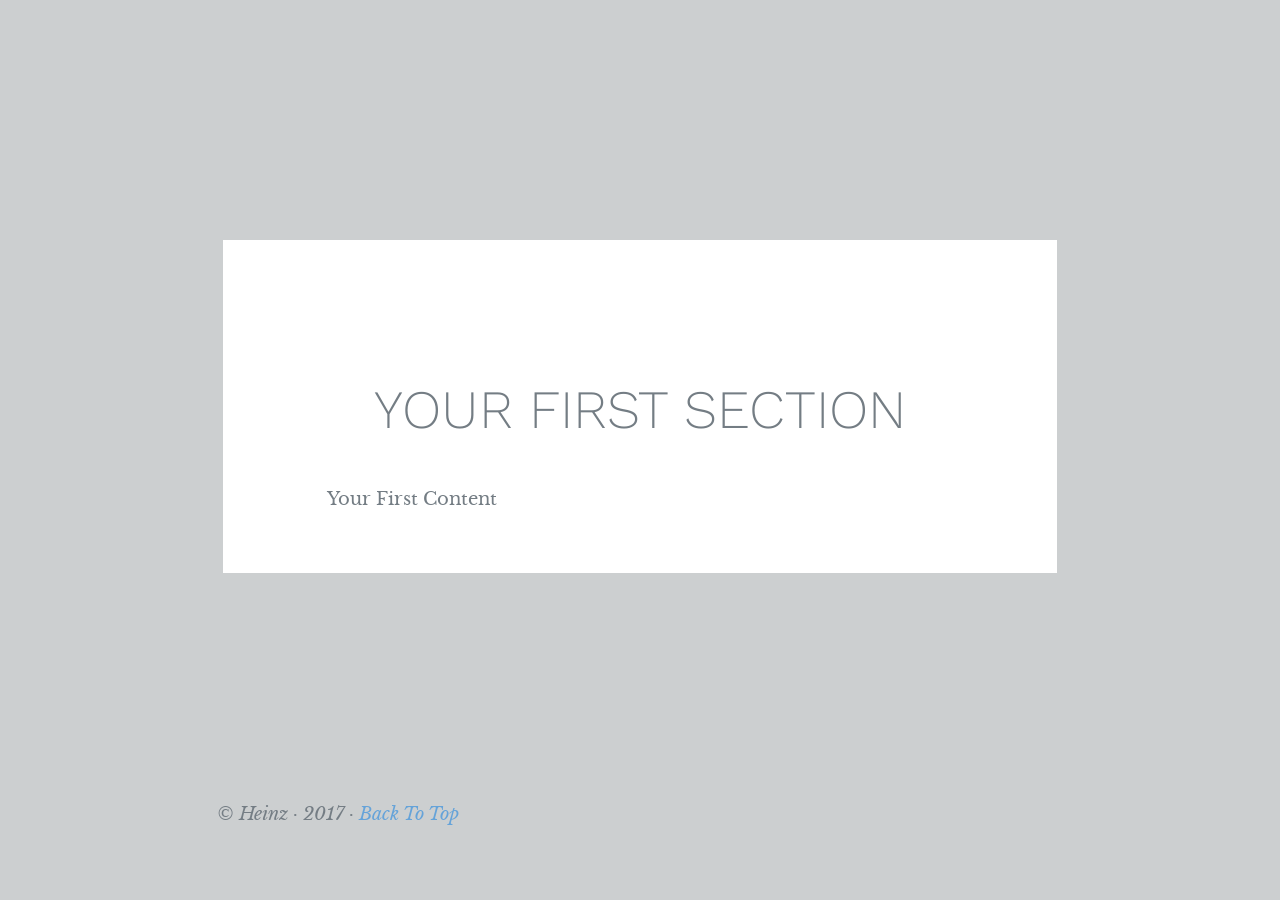
==== downloads/heinz/index.html @ 38631cdd "changed some names" ====
<!DOCTYPE html>
<html>

<head>
    <meta charset="utf-8">
    <meta name="viewport" content="width=device-width, initial-scale=1">

    <!-- include heinz css -->
    <link href="css/heinz.min.css" rel="stylesheet">

    <title>An Awesome Story Created with Heinz</title>
</head>

<body class="boxed">

    <header class="head">
        <!-- a place for nav or other top content -->
    </header>

    <main class="main grid">
        <section class="box" data-section-title="Title">
            <h1>Your First Section</h1>
            <p>Your First Content</p>
        </section>
    </main>

    <footer class="grid">
        <div class="foot">
            <p>&copy; Heinz &middot; 2017 &middot; <span class="backtotop">Back To Top</span></p>
        </div>
    </footer>

    <script src="https://ajax.googleapis.com/ajax/libs/jquery/3.2.1/jquery.min.js"></script>
    <script src="js/heinz.min.js"></script>
</body>

</html>
---- downloads/heinz/css/heinz.min.css ----
@charset "UTF-8";@font-face{font-family:"Work Sans";src:url("../fonts/worksans/worksans-black.woff2") format("woff2"), url("../fonts/worksans/worksans-black.woff") format("woff");font-weight:900;font-style:normal}@font-face{font-family:"Work Sans";src:url("../fonts/worksans/worksans-bold.woff2") format("woff2"), url("../fonts/worksans/worksans-bold.woff") format("woff");font-weight:bold;font-style:normal}@font-face{font-family:"Work Sans";src:url("../fonts/worksans/worksans-extrabold.woff2") format("woff2"), url("../fonts/worksans/worksans-extrabold.woff") format("woff");font-weight:800;font-style:normal}@font-face{font-family:"Work Sans";src:url("../fonts/worksans/worksans-extralight.woff2") format("woff2"), url("../fonts/worksans/worksans-extralight.woff") format("woff");font-weight:200;font-style:normal}@font-face{font-family:"Work Sans";src:url("../fonts/worksans/worksans-hairline.woff2") format("woff2"), url("../fonts/worksans/worksans-hairline.woff") format("woff");font-weight:100;font-style:normal}@font-face{font-family:"Work Sans";src:url("../fonts/worksans/worksans-light.woff2") format("woff2"), url("../fonts/worksans/worksans-light.woff") format("woff");font-weight:light;font-style:normal}@font-face{font-family:"Work Sans";src:url("../fonts/worksans/worksans-medium.woff2") format("woff2"), url("../fonts/worksans/worksans-medium.woff") format("woff");font-weight:500;font-style:normal}@font-face{font-family:"Work Sans";src:url("../fonts/worksans/worksans-regular.woff2") format("woff2"), url("../fonts/worksans/worksans-regular.woff") format("woff");font-weight:normal;font-style:normal}@font-face{font-family:"Libre Baskerville";src:url("../fonts/librebaskerville/librebaskerville-bold-webfont.woff2") format("woff2"), url("../fonts/librebaskerville/librebaskerville-bold-webfont.woff") format("woff");font-weight:bold;font-style:normal}@font-face{font-family:"Libre Baskerville";src:url("../fonts/librebaskerville/librebaskerville-italic-webfont.woff2") format("woff2"), url("../fonts/librebaskerville/librebaskerville-italic-webfont.woff") format("woff");font-weight:normal;font-style:italic}@font-face{font-family:"Libre Baskerville";src:url("../fonts/librebaskerville/librebaskerville-regular-webfont.woff2") format("woff2"), url("../fonts/librebaskerville/librebaskerville-regular-webfont.woff") format("woff");font-weight:normal;font-style:normal}.backtotop,a,abbr,acronym,address,applet,article,aside,audio,b,big,blockquote,body,canvas,caption,center,cite,code,dd,del,details,dfn,div,dl,dt,em,embed,fieldset,figcaption,figure,footer,form,h1,h2,h3,h4,h5,h6,header,hgroup,html,i,iframe,img,ins,kbd,label,legend,mark,menu,nav,object,output,p,pre,q,ruby,s,samp,section,small,span,strike,strong,summary,table,tbody,td,tfoot,th,thead,time,tr,tt,u,var,video{margin:0;padding:0;border:0;font-size:100%;font:inherit;vertical-align:baseline}article,aside,details,figcaption,figure,footer,header,hgroup,menu,nav,section{display:block}body{line-height:1}blockquote,q{quotes:none}blockquote:after,blockquote:before,q:after,q:before{content:'';content:none}table{border-collapse:collapse;border-spacing:0}b,strong{font-weight:bold}em,i{font-style:italic}*{-webkit-box-sizing:border-box;box-sizing:border-box}b,strong{font-weight:bold}i{font-style:italic}img{max-width:100%;height:auto}body{max-width:100%;height:auto;-webkit-transition:0.3s all ease;-o-transition:0.3s all ease;transition:0.3s all ease}body footer,body header,body main{width:100%;max-width:1920px;margin-left:auto!important;margin-right:auto!important;-webkit-box-sizing:border-box;box-sizing:border-box}body.boxed{background:#CCCFD0}body.boxed .box{background:white}.box{margin:10px;-webkit-box-sizing:border-box;box-sizing:border-box}section.box{margin-top:0;margin-bottom:0}.main{margin:100px 0}.main.no-margin{margin:0}figure{padding-bottom:5px;margin:1.25rem 0}footer{margin-top:30px;margin-bottom:20px;padding:5px;font-style:italic}body,html{font-family:"Libre Baskerville", "Times New Roman", serif;font-size:18px;font-weight:normal;line-height:1.5;color:#747D84}@media screen and (max-width:800px){body,html{font-size:16px}}p{text-align:justify;-webkit-hyphens:auto;-ms-hyphens:auto;hyphens:auto}p+p{margin-top:2rem}.numbered{counter-reset:h1}.numbered h1{counter-reset:h2}.numbered h1.nocount:before{content:"";counter-increment:none}.numbered h1:before{counter-increment:h1;content:counter(h1) "." " "}.numbered h2{counter-reset:h3}.numbered h2.nocount:before{content:"";counter-increment:none}.numbered h2:before{counter-increment:h2;content:counter(h1) "." counter(h2) "." " "}.numbered h3{counter-reset:h4}.numbered h3.nocount:before{content:"";counter-increment:none}.numbered h3:before{counter-increment:h3;content:counter(h1) "." counter(h2) "." counter(h3) "." " "}.numbered h4{counter-reset:h5}.numbered h4.nocount:before{content:"";counter-increment:none}.numbered h4:before{counter-increment:h4;content:counter(h1) "." counter(h2) "." counter(h3) "." counter(h4) "." " "}.numbered h5{counter-reset:h6}.numbered h5.nocount:before{content:"";counter-increment:none}.numbered h5:before{counter-increment:h5;content:counter(h1) "." counter(h2) "." counter(h3) "." counter(h4) "." counter(h5) "." " "}.numbered h6{counter-reset:h7}.numbered h6.nocount:before{content:"";counter-increment:none}.numbered h6:before{counter-increment:h6;content:counter(h1) "." counter(h2) "." counter(h3) "." counter(h4) "." counter(h5) "." counter(h6) "." " "}h1{font-family:"Work Sans", "Calibri", sans-serif;font-weight:300;font-style:normal;text-transform:uppercase;text-align:center}h2{font-family:"Work Sans", "Calibri", sans-serif;font-weight:300;font-style:normal;text-transform:uppercase;text-align:center}h3{font-family:"Work Sans", "Calibri", sans-serif;font-weight:300;font-style:normal;text-transform:uppercase;text-align:center}h4{font-family:"Work Sans", "Calibri", sans-serif;font-weight:300;font-style:normal;text-transform:uppercase;text-align:center}h5{font-family:"Work Sans", "Calibri", sans-serif;font-weight:300;font-style:normal;text-transform:uppercase;text-align:center}h6{font-family:"Work Sans", "Calibri", sans-serif;font-weight:300;font-style:normal;text-transform:uppercase;text-align:center}h1{font-size:3em;line-height:1.05;color:#747D84;margin:2.5rem 0}@media screen and (max-width:800px){h1{font-size:2.5em}}h2{font-size:2.25em;line-height:1.25;margin:1.25rem 0}@media screen and (max-width:800px){h2{font-size:2em}}h3{font-size:1.75em;line-height:1.25;margin:1.25rem 0}@media screen and (max-width:800px){h3{font-size:1.5em}}h4{font-size:1.125em;line-height:1.22;margin:.5rem 0;font-weight:500;margin-top:1.5rem}h5{font-size:1.1em;margin:.3rem 0;font-weight:500;margin-top:1.5rem}h6{font-size:1em;margin:.25rem 0;font-weight:500;margin-top:1.5rem}.backtotop,.toggle,a{-webkit-transition:0.3s all ease;-o-transition:0.3s all ease;transition:0.3s all ease;color:#65A3D9;cursor:pointer;text-decoration:none}.backtotop:hover,.toggle:hover,a:hover{color:#968572}.btn.backtotop,.toggle.btn,a.btn{border-radius:20px;padding:6.66667px 40px;border:2px solid currentColor;margin:auto 10px;line-height:3;white-space:nowrap}@media screen and (max-width:600px){.btn.backtotop,.toggle.btn,a.btn{padding:6.66667px 20px}}blockquote{font-family:"Libre Baskerville", "Times New Roman", serif;font-style:italic;font-weight:normal;font-size:1.5em;line-height:1.4583;display:block;position:relative;margin:0px auto;text-align:right;color:#968572;border-right:3px solid currentColor;padding:10px;padding-right:20px;margin-bottom:1.25rem;margin-top:1.25rem}blockquote span{display:block;font-size:.7em}.text-black{color:black}.text-white{color:white}.text-center{text-align:center}.text-justify{text-align:justify}.text-left{text-align:left}.text-right{text-align:right}.text-hyphen{-webkit-hyphens:auto;-ms-hyphens:auto;hyphens:auto}.text-no-hyphen{-webkit-hyphens:none;-ms-hyphens:none;hyphens:none}.text-highlighted{background:#65A3D9;color:white;padding:3px 0 1px 0}.text-small{font-size:.8em}.text-muted{opacity:.5}.text-lead{font-family:"Work Sans", "Calibri", sans-serif;line-height:1.375;text-align:left;font-size:1.1em;font-weight:300;margin-bottom:1.25rem}figcaption{font-style:italic;margin-bottom:1.25rem;margin-top:.5rem}body,html{width:100%;min-height:100vh;margin:0;padding:0}body{display:grid;grid-template-rows:auto auto auto;grid-template-columns:12fr;grid-template-areas:"head""main""foot";-webkit-box-align:center;-webkit-align-items:center;-ms-flex-align:center;align-items:center}body .head{grid-area:head}body .main{grid-area:main}body .foot{grid-area:foot}.grid{display:grid;grid-template-columns:repeat(12, 1fr);-webkit-box-align:center;-webkit-align-items:center;-ms-flex-align:center;align-items:center}.grid .grid{display:grid;grid-template-columns:repeat(12, 1fr)}.grid .item-span-1{grid-column-start:auto;grid-column-end:span 1}.grid .item-span-lg-1,.grid .item-span-md-1,.grid .item-span-sm-1{grid-column-start:auto;grid-column-end:span 12}.grid .item-span-2{grid-column-start:auto;grid-column-end:span 2}.grid .item-span-lg-2,.grid .item-span-md-2,.grid .item-span-sm-2,.grid section.has-sidestory .sidestory{grid-column-start:auto;grid-column-end:span 12}.grid .item-span-3{grid-column-start:auto;grid-column-end:span 3}.grid .item-span-lg-3,.grid .item-span-md-3,.grid .item-span-sm-3{grid-column-start:auto;grid-column-end:span 12}.grid .item-span-4,.grid section blockquote{grid-column-start:auto;grid-column-end:span 4}.grid .item-span-lg-4,.grid .item-span-md-4,.grid .item-span-sm-4{grid-column-start:auto;grid-column-end:span 12}.grid .item-span-5{grid-column-start:auto;grid-column-end:span 5}.grid .item-span-lg-5,.grid .item-span-md-5,.grid .item-span-sm-5{grid-column-start:auto;grid-column-end:span 12}.grid .item-span-6,.grid section .content-wide,.grid section .oversized div,.grid section .oversized figcaption,.grid section .oversized p,.grid section .slider-wrap,.grid section .video-wrap,.grid section audio,.grid section h1,.grid section h2,.grid section h3,.grid section h4,.grid section h5,.grid section h6,.grid section iframe,.grid section img,.grid section p,.grid section pre div,.grid section pre figcaption,.grid section pre p,.grid section ul{grid-column-start:auto;grid-column-end:span 6}.grid .item-span-lg-6,.grid .item-span-md-6,.grid .item-span-sm-6,.grid section.full-width audio,.grid section .full-width audio,.grid section.full-width figcaption,.grid section .full-width figcaption,.grid section.full-width iframe,.grid section .full-width iframe,.grid section.full-width p,.grid section .full-width p,.grid section.full-width ul,.grid section .full-width ul{grid-column-start:auto;grid-column-end:span 12}.grid .item-span-7{grid-column-start:auto;grid-column-end:span 7}.grid .item-span-lg-7,.grid .item-span-md-7,.grid .item-span-sm-7{grid-column-start:auto;grid-column-end:span 12}.grid .item-span-8,.grid section .content-wide.large,.grid section .oversized,.grid section .slider-wrap.large,.grid section .video-wrap.large,.grid section audio.large,.grid section h1.large,.grid section h2.large,.grid section h3.large,.grid section h4.large,.grid section h5.large,.grid section h6.large,.grid section iframe.large,.grid section img.large,.grid section p.large,.grid section pre,.grid section ul.large{grid-column-start:auto;grid-column-end:span 8}.grid .foot,.grid .item-span-lg-8,.grid .item-span-md-8,.grid .item-span-sm-8,.grid section,.grid section.has-sidestory .content,.grid section .oversized img,.grid section pre img{grid-column-start:auto;grid-column-end:span 12}.grid .item-span-9{grid-column-start:auto;grid-column-end:span 9}.grid .item-span-lg-9,.grid .item-span-md-9,.grid .item-span-sm-9{grid-column-start:auto;grid-column-end:span 12}.grid .item-span-10{grid-column-start:auto;grid-column-end:span 10}.grid .item-span-lg-10,.grid .item-span-md-10,.grid .item-span-sm-10{grid-column-start:auto;grid-column-end:span 12}.grid .item-span-11{grid-column-start:auto;grid-column-end:span 11}.grid .item-span-lg-11,.grid .item-span-md-11,.grid .item-span-sm-11{grid-column-start:auto;grid-column-end:span 12}.grid .fullscreen,.grid .item-span-12{grid-column-start:auto;grid-column-end:span 12}.grid .item-span-lg-12,.grid .item-span-md-12,.grid .item-span-sm-12,.grid section.full-width,.grid section .full-width,.grid section.full-width .over-video,.grid section .full-width .over-video,.grid section.full-width .video-wrap,.grid section .full-width .video-wrap,.grid section.full-width figure,.grid section .full-width figure,.grid section.full-width iframe,.grid section .full-width iframe,.grid section.full-width video,.grid section .full-width video,.grid section.has-sidestory{grid-column-start:auto;grid-column-end:span 12}.grid .item-offset-0,.grid section .content-wide.large,.grid section.full-width,.grid section .full-width,.grid section.full-width .over-video,.grid section .full-width .over-video,.grid section.full-width .video-wrap,.grid section .full-width .video-wrap,.grid section.full-width figure,.grid section .full-width figure,.grid section.full-width iframe,.grid section .full-width iframe,.grid section.full-width video,.grid section .full-width video,.grid section.has-sidestory,.grid section .slider-wrap.large,.grid section .video-wrap.large,.grid section audio.large,.grid section h1.large,.grid section h2.large,.grid section h3.large,.grid section h4.large,.grid section h5.large,.grid section h6.large,.grid section iframe.large,.grid section img.large,.grid section p.large,.grid section ul.large{grid-column-start:1}.grid .item-offset-lg-1,.grid .item-offset-md-1,.grid .item-offset-sm-1,.grid section.has-sidestory .sidestory-left{grid-column-start:auto}.grid .item-offset-1,.grid section .content-wide,.grid section .oversized div,.grid section .oversized figcaption,.grid section .oversized p,.grid section .slider-wrap,.grid section .video-wrap,.grid section audio,.grid section h1,.grid section h2,.grid section h3,.grid section h4,.grid section h5,.grid section h6,.grid section iframe,.grid section img,.grid section p,.grid section pre div,.grid section pre figcaption,.grid section pre p,.grid section ul{grid-column-start:2}.grid .foot,.grid .item-offset-lg-2,.grid .item-offset-md-2,.grid .item-offset-sm-2,.grid section,.grid section.full-width audio,.grid section .full-width audio,.grid section.full-width figcaption,.grid section .full-width figcaption,.grid section.full-width iframe,.grid section .full-width iframe,.grid section.full-width p,.grid section .full-width p,.grid section.full-width ul,.grid section .full-width ul,.grid section.has-sidestory .content{grid-column-start:auto}.grid .item-offset-2{grid-column-start:3}.grid .item-offset-lg-3,.grid .item-offset-md-3,.grid .item-offset-sm-3{grid-column-start:auto}.grid .item-offset-3{grid-column-start:4}.grid .item-offset-lg-4,.grid .item-offset-md-4,.grid .item-offset-sm-4{grid-column-start:auto}.grid .item-offset-4{grid-column-start:5}.grid .item-offset-lg-5,.grid .item-offset-md-5,.grid .item-offset-sm-5{grid-column-start:auto}.grid .item-offset-5{grid-column-start:6}.grid .item-offset-lg-6,.grid .item-offset-md-6,.grid .item-offset-sm-6{grid-column-start:auto}.grid .item-offset-6{grid-column-start:7}.grid .item-offset-lg-7,.grid .item-offset-md-7,.grid .item-offset-sm-7{grid-column-start:auto}.grid .item-offset-7{grid-column-start:8}.grid .item-offset-lg-8,.grid .item-offset-md-8,.grid .item-offset-sm-8{grid-column-start:auto}.grid .item-offset-8{grid-column-start:9}.grid .item-offset-lg-9,.grid .item-offset-md-9,.grid .item-offset-sm-9,.grid section.has-sidestory .sidestory-right{grid-column-start:auto}.grid .item-offset-9{grid-column-start:10}.grid .item-offset-lg-10,.grid .item-offset-md-10,.grid .item-offset-sm-10{grid-column-start:auto}.grid .item-offset-10{grid-column-start:11}.grid .item-offset-lg-11,.grid .item-offset-md-11,.grid .item-offset-sm-11{grid-column-start:auto}.grid .item-offset-11{grid-column-start:12}.grid .item-offset-lg-12,.grid .item-offset-md-12,.grid .item-offset-sm-12{grid-column-start:auto}@media screen and (min-width:600px){.grid .item-span-sm-1{grid-column-start:auto;grid-column-end:span 1}.grid .item-span-sm-2{grid-column-start:auto;grid-column-end:span 2}.grid .item-span-sm-3{grid-column-start:auto;grid-column-end:span 3}.grid .item-span-sm-4{grid-column-start:auto;grid-column-end:span 4}.grid .item-span-sm-5{grid-column-start:auto;grid-column-end:span 5}.grid .item-span-sm-6{grid-column-start:auto;grid-column-end:span 6}.grid .item-span-sm-7{grid-column-start:auto;grid-column-end:span 7}.grid .item-span-sm-8{grid-column-start:auto;grid-column-end:span 8}.grid .item-span-sm-9{grid-column-start:auto;grid-column-end:span 9}.grid .item-span-sm-10{grid-column-start:auto;grid-column-end:span 10}.grid .item-span-sm-11{grid-column-start:auto;grid-column-end:span 11}.grid .item-span-sm-12{grid-column-start:auto;grid-column-end:span 12}.grid .item-offset-sm-0{grid-column-start:1}.grid .item-offset-sm-1{grid-column-start:2}.grid .item-offset-sm-2{grid-column-start:3}.grid .item-offset-sm-3{grid-column-start:4}.grid .item-offset-sm-4{grid-column-start:5}.grid .item-offset-sm-5{grid-column-start:6}.grid .item-offset-sm-6{grid-column-start:7}.grid .item-offset-sm-7{grid-column-start:8}.grid .item-offset-sm-8{grid-column-start:9}.grid .item-offset-sm-9{grid-column-start:10}.grid .item-offset-sm-10{grid-column-start:11}.grid .item-offset-sm-11{grid-column-start:12}}@media screen and (min-width:960px){.grid .item-span-md-1{grid-column-start:auto;grid-column-end:span 1}.grid .item-span-md-2,.grid section.has-sidestory .sidestory{grid-column-start:auto;grid-column-end:span 2}.grid .item-span-md-3{grid-column-start:auto;grid-column-end:span 3}.grid .item-span-md-4{grid-column-start:auto;grid-column-end:span 4}.grid .item-span-md-5{grid-column-start:auto;grid-column-end:span 5}.grid .item-span-md-6,.grid section.full-width audio,.grid section .full-width audio,.grid section.full-width figcaption,.grid section .full-width figcaption,.grid section.full-width iframe,.grid section .full-width iframe,.grid section.full-width p,.grid section .full-width p,.grid section.full-width ul,.grid section .full-width ul{grid-column-start:auto;grid-column-end:span 6}.grid .item-span-md-7{grid-column-start:auto;grid-column-end:span 7}.grid .foot,.grid .item-span-md-8,.grid section,.grid section.has-sidestory .content,.grid section .oversized img,.grid section pre img{grid-column-start:auto;grid-column-end:span 8}.grid .item-span-md-9{grid-column-start:auto;grid-column-end:span 9}.grid .item-span-md-10{grid-column-start:auto;grid-column-end:span 10}.grid .item-span-md-11{grid-column-start:auto;grid-column-end:span 11}.grid .item-span-md-12,.grid section.full-width,.grid section .full-width,.grid section.full-width .over-video,.grid section .full-width .over-video,.grid section.full-width .video-wrap,.grid section .full-width .video-wrap,.grid section.full-width figure,.grid section .full-width figure,.grid section.full-width iframe,.grid section .full-width iframe,.grid section.full-width video,.grid section .full-width video,.grid section.has-sidestory{grid-column-start:auto;grid-column-end:span 12}.grid .item-offset-md-0{grid-column-start:1}.grid .item-offset-md-1,.grid section.has-sidestory .sidestory-left{grid-column-start:2}.grid .foot,.grid .item-offset-md-2,.grid section,.grid section.full-width audio,.grid section .full-width audio,.grid section.full-width figcaption,.grid section .full-width figcaption,.grid section.full-width iframe,.grid section .full-width iframe,.grid section.full-width p,.grid section .full-width p,.grid section.full-width ul,.grid section .full-width ul,.grid section.has-sidestory .content{grid-column-start:3}.grid .item-offset-md-3{grid-column-start:4}.grid .item-offset-md-4{grid-column-start:5}.grid .item-offset-md-5{grid-column-start:6}.grid .item-offset-md-6{grid-column-start:7}.grid .item-offset-md-7{grid-column-start:8}.grid .item-offset-md-8{grid-column-start:9}.grid .item-offset-md-9,.grid section.has-sidestory .sidestory-right{grid-column-start:10}.grid .item-offset-md-10{grid-column-start:11}.grid .item-offset-md-11{grid-column-start:12}}@media screen and (min-width:1260px){.grid .item-span-lg-1{grid-column-start:auto;grid-column-end:span 1}.grid .item-span-lg-2{grid-column-start:auto;grid-column-end:span 2}.grid .item-span-lg-3{grid-column-start:auto;grid-column-end:span 3}.grid .item-span-lg-4{grid-column-start:auto;grid-column-end:span 4}.grid .item-span-lg-5{grid-column-start:auto;grid-column-end:span 5}.grid .item-span-lg-6{grid-column-start:auto;grid-column-end:span 6}.grid .item-span-lg-7{grid-column-start:auto;grid-column-end:span 7}.grid .item-span-lg-8{grid-column-start:auto;grid-column-end:span 8}.grid .item-span-lg-9{grid-column-start:auto;grid-column-end:span 9}.grid .item-span-lg-10{grid-column-start:auto;grid-column-end:span 10}.grid .item-span-lg-11{grid-column-start:auto;grid-column-end:span 11}.grid .item-span-lg-12{grid-column-start:auto;grid-column-end:span 12}.grid .item-offset-lg-0{grid-column-start:1}.grid .item-offset-lg-1{grid-column-start:2}.grid .item-offset-lg-2{grid-column-start:3}.grid .item-offset-lg-3{grid-column-start:4}.grid .item-offset-lg-4{grid-column-start:5}.grid .item-offset-lg-5{grid-column-start:6}.grid .item-offset-lg-6{grid-column-start:7}.grid .item-offset-lg-7{grid-column-start:8}.grid .item-offset-lg-8{grid-column-start:9}.grid .item-offset-lg-9{grid-column-start:10}.grid .item-offset-lg-10{grid-column-start:11}.grid .item-offset-lg-11{grid-column-start:12}}.grid .fullscreen{height:100vh;background-size:cover;background-position:center center}.grid section{padding:60px 0;display:grid;grid-template-columns:repeat(8, 1fr)}.grid section:first-of-type:not(.fullscreen):not(.full-width){padding-top:100px}.grid section:last-of-type{padding-bottom:60px}.grid section.full-width,.grid section .full-width{padding:0;display:grid;grid-template-columns:repeat(12, 1fr);position:relative;margin:0}.grid section.full-width .over-video,.grid section .full-width .over-video,.grid section.full-width .video-wrap,.grid section .full-width .video-wrap,.grid section.full-width figure,.grid section .full-width figure,.grid section.full-width iframe,.grid section .full-width iframe,.grid section.full-width video,.grid section .full-width video{padding:0;line-height:1;margin:0}.grid section.full-width .video-wrap,.grid section .full-width .video-wrap{margin:0}.grid section.full-width .over-video,.grid section .full-width .over-video{position:absolute;top:0;left:0;width:100%;height:100%;background:rgba(0, 0, 0, 0.5)}.grid section.full-width audio,.grid section .full-width audio,.grid section.full-width figcaption,.grid section .full-width figcaption,.grid section.full-width iframe,.grid section .full-width iframe,.grid section.full-width p,.grid section .full-width p,.grid section.full-width ul,.grid section .full-width ul{position:absolute;bottom:10px;left:0}.grid section.has-sidestory{padding:0;display:grid;grid-template-columns:repeat(12, 1fr);position:relative}.grid section.has-sidestory .box{margin-top:0;margin-bottom:0}.grid section.has-sidestory .content{grid-row-start:1;display:grid;grid-template-columns:repeat(8, 1fr)}@media screen and (max-width:960px){.grid section.has-sidestory .content{grid-column-start:auto;grid-column-end:span 12;padding:20px 0}}.grid section.has-sidestory .sidestory{grid-row-start:1;-webkit-align-self:center;-ms-flex-item-align:center;align-self:center;padding:20px;z-index:10;-webkit-box-shadow:0 0 20px rgba(0, 0, 0, 0.1);box-shadow:0 0 20px rgba(0, 0, 0, 0.1)}@media screen and (max-width:960px){.grid section.has-sidestory .sidestory{grid-column-start:auto;grid-column-end:span 12;grid-row-start:auto;-webkit-box-shadow:0 0 0 0 transparent;box-shadow:0 0 0 0 transparent;background:#CCCFD0}.grid section.has-sidestory .sidestory h1,.grid section.has-sidestory .sidestory h2,.grid section.has-sidestory .sidestory h3,.grid section.has-sidestory .sidestory h4,.grid section.has-sidestory .sidestory h5,.grid section.has-sidestory .sidestory h6{text-align:left}}.grid section .oversized,.grid section pre{display:grid;grid-template-columns:repeat(8, 1fr);padding:1.25rem 0;position:relative;margin-bottom:2rem}.grid section .oversized code,.grid section pre code{padding:0 10px}.grid section .textoverlay{padding:0;margin:30px 0;background:black}.grid section .textoverlay img{opacity:0.5}.grid section .textoverlay .overlay-content{position:absolute;top:50%;-webkit-transform:translateY(-50%);-ms-transform:translateY(-50%);transform:translateY(-50%);text-align:center;width:100%;color:white;font-size:3.1em;line-height:1.05em;font-weight:normal;font-style:italic}.grid section .content-wide,.grid section .slider-wrap,.grid section .video-wrap,.grid section audio,.grid section h1,.grid section h2,.grid section h3,.grid section h4,.grid section h5,.grid section h6,.grid section iframe,.grid section img,.grid section p,.grid section ul{width:100%}.grid section blockquote{grid-column-start:3}@media screen and (max-width:700px){.grid section blockquote{grid-column-start:2;grid-column-end:span 6}}.overlay-open{overflow:hidden}.overlay-open div:not(.overlay),.overlay-open footer,.overlay-open header,.overlay-open main{-webkit-filter:blur(10px);filter:blur(10px);-webkit-transition:0.3s all ease;-o-transition:0.3s all ease;transition:0.3s all ease}.backdrop{position:fixed;top:0;left:0;width:100%;height:100%;z-index:98}.overlay{display:none;background:white;position:fixed;width:70%;max-height:70%;overflow:auto;border:0px solid #747D84;top:50%;left:50%;-webkit-transform:translate(-50%, -50%);-ms-transform:translate(-50%, -50%);transform:translate(-50%, -50%);z-index:99}@media screen and (max-width:600px){.overlay{width:90%;max-height:90%}}.overlay.open{display:block}.overlay .close{position:absolute;right:15px;top:10px;font-family:"Work Sans", "Calibri", sans-serif;font-size:1.5em;text-decoration:none;z-index:100}.overlay .close:hover{text-decoration:none}.slider-wrap{width:100%;position:relative;margin:10px 0;margin-bottom:2rem}.slider-wrap .navigator{position:absolute;top:50%;font-size:0;width:35px;height:35px;-webkit-transform:translateY(-50%) rotate(45deg);-ms-transform:translateY(-50%) rotate(45deg);transform:translateY(-50%) rotate(45deg);cursor:pointer}.slider-wrap .navigator.toggle-next{right:30px;-webkit-box-shadow:6px -6px 6px rgba(0, 0, 0, 0.3);box-shadow:6px -6px 6px rgba(0, 0, 0, 0.3);border-top:3px solid #FDFDFD;border-right:3px solid #FDFDFD}.slider-wrap .navigator.toggle-next:hover{border-color:rgba(253, 253, 253, 0.5)}.slider-wrap .navigator.toggle-prev{left:30px;-webkit-box-shadow:-6px 6px 6px rgba(0, 0, 0, 0.3);box-shadow:-6px 6px 6px rgba(0, 0, 0, 0.3);border-bottom:3px solid #FDFDFD;border-left:3px solid #FDFDFD}.slider-wrap .navigator.toggle-prev:hover{border-color:rgba(253, 253, 253, 0.5)}.slider{position:relative;width:100%;height:0;padding:56.25% 0 0 0;display:block}.slider div{position:absolute;top:0;left:0;right:0;bottom:0;width:100%;height:100%}.slider div{background-size:cover;background-position:center center;background-repeat:no-repeat;opacity:0;-webkit-transition:.3s all ease;-o-transition:.3s all ease;transition:.3s all ease}.slider div.active{opacity:1}.slider div img{display:none}.video-wrap{margin:10px 0;position:relative;margin-bottom:2rem}.video{position:relative;width:100%;height:0;padding:56.25% 0 0 0;display:block}.video iframe,.video video{position:absolute;top:0;left:0;right:0;bottom:0;width:100%;height:100%}.scrollspy-wrapper{height:7px;margin:0;position:relative;left:0;width:100%;background:#747D84}.scrollspy-wrapper.display-titles{height:20px}@media screen and (max-width:500px){.scrollspy-wrapper.display-titles{height:7px}}.scrollspy-wrapper.display-titles .scrollspy{font-size:.8em;font-family:"Work Sans", "Calibri", sans-serif;line-height:20px}@media screen and (max-width:500px){.scrollspy-wrapper.display-titles .scrollspy{font-size:0}}.scrollspy-wrapper .scrollspy{width:auto;height:100%;position:absolute;cursor:pointer;white-space:nowrap;color:white;font-size:0;padding:0 5px;-webkit-box-sizing:border-box;box-sizing:border-box}.scrollspy-wrapper .scrollspy:after{content:'';position:absolute;top:0;left:0;height:100%;width:calc(100% - 4px);background:rgba(255, 255, 255, 0.3)}.scrollspy-wrapper .scrollbar{height:100%;width:0px;position:absolute;background:#65A3D9}.menu{position:fixed;top:0;left:0;width:100%;background:#747D84;color:#e6e6e6;z-index:10000;font-family:"Work Sans", "Calibri", sans-serif;text-transform:uppercase;-webkit-box-shadow:0 0 30px rgba(0, 0, 0, 0.3);box-shadow:0 0 30px rgba(0, 0, 0, 0.3);display:-webkit-box;display:-webkit-flex;display:-ms-flexbox;display:flex;-webkit-box-orient:horizontal;-webkit-box-direction:normal;-webkit-flex-direction:row;-ms-flex-direction:row;flex-direction:row;-webkit-flex-wrap:wrap;-ms-flex-wrap:wrap;flex-wrap:wrap;-webkit-box-pack:justify;-webkit-justify-content:space-between;-ms-flex-pack:justify;justify-content:space-between;-webkit-box-align:center;-webkit-align-items:center;-ms-flex-align:center;align-items:center}.menu.boxed{-webkit-box-pack:center;-webkit-justify-content:center;-ms-flex-pack:center;justify-content:center}.menu .bar{width:66.66667%;display:-webkit-box;display:-webkit-flex;display:-ms-flexbox;display:flex;-webkit-box-orient:horizontal;-webkit-box-direction:normal;-webkit-flex-direction:row;-ms-flex-direction:row;flex-direction:row;-webkit-flex-wrap:wrap;-ms-flex-wrap:wrap;flex-wrap:wrap;-webkit-box-pack:justify;-webkit-justify-content:space-between;-ms-flex-pack:justify;justify-content:space-between;-webkit-box-align:center;-webkit-align-items:center;-ms-flex-align:center;align-items:center}.menu .nav-toggle{max-width:40px;padding:5px 10px;cursor:pointer;display:none}.menu .nav-toggle path{fill:#e6e6e6}.menu .nav-toggle:hover path{fill:rgba(255, 255, 255, 0.8)}@media screen and (max-width:600px){.menu .nav-toggle{display:inline-block}}.menu .branding{display:inline-block;padding:5px 10px;display:-webkit-box;display:-webkit-flex;display:-ms-flexbox;display:flex;-webkit-box-orient:horizontal;-webkit-box-direction:normal;-webkit-flex-direction:row;-ms-flex-direction:row;flex-direction:row;-webkit-flex-wrap:wrap;-ms-flex-wrap:wrap;flex-wrap:wrap;-webkit-box-pack:justify;-webkit-justify-content:space-between;-ms-flex-pack:justify;justify-content:space-between;-webkit-box-align:center;-webkit-align-items:center;-ms-flex-align:center;align-items:center}.menu .branding span{padding:5px}.menu .branding img{max-width:30px}.menu .backtotop,.menu a,.menu span{color:#e6e6e6;cursor:pointer}.menu .backtotop:hover,.menu a:hover,.menu span:hover{color:rgba(255, 255, 255, 0.8)}.menu ul{padding:0 10px;list-style:none;list-style-type:none;position:relative;background:#747D84;margin:0;z-index:10001}@media screen and (max-width:600px){.menu ul{position:fixed;top:0;left:0;width:300px;height:100%;-webkit-transform:translateX(-300px);-ms-transform:translateX(-300px);transform:translateX(-300px);-webkit-transition:.3s all ease;-o-transition:.3s all ease;transition:.3s all ease}.menu ul.active{-webkit-transform:translateX(0);-ms-transform:translateX(0);transform:translateX(0)}}.menu ul li{list-style:none;display:inline-block;padding:0 10px}@media screen and (max-width:600px){.menu ul li{display:block}}.menu ul ul{background:#747D84;position:absolute;padding:5px;width:100%;margin:0}@media screen and (max-width:600px){.menu ul ul{position:relative}}.menu ul ul li{display:block}.welcome{display:-webkit-box;display:-webkit-flex;display:-ms-flexbox;display:flex;-webkit-box-orient:horizontal;-webkit-box-direction:normal;-webkit-flex-direction:row;-ms-flex-direction:row;flex-direction:row;-webkit-flex-wrap:wrap;-ms-flex-wrap:wrap;flex-wrap:wrap;-webkit-box-pack:center;-webkit-justify-content:center;-ms-flex-pack:center;justify-content:center;-webkit-box-align:center;-webkit-align-items:center;-ms-flex-align:center;align-items:center}.logo-wrap{max-width:500px;width:80%;margin:2rem auto}.heinz-logo{position:relative;width:100%;height:0;padding:41.0437% 0 0 0;display:block}.heinz-logo svg{position:absolute;top:0;left:0;right:0;bottom:0;width:100%;height:100%}#heinz_logo .cls-1{font-size:140.92px;font-family:"Libre Baskerville", "Times New Roman", serif}#heinz_logo .cls-1,#heinz_logo .cls-3,#heinz_logo .cls-7{fill:#65A3D9}#heinz_logo .cls-2{fill:none;stroke:#65A3D9;stroke-miterlimit:10}#heinz_logo .cls-3{font-size:40.65px;font-family:"Work Sans", "Calibri", sans-serif}#heinz_logo .cls-4{letter-spacing:-0.03em}#heinz_logo .cls-5{letter-spacing:-0.03em}#heinz_logo .cls-6{letter-spacing:-0.02em}.logo-img{margin:2rem 0;display:-webkit-box;display:-webkit-flex;display:-ms-flexbox;display:flex;-webkit-box-orient:horizontal;-webkit-box-direction:normal;-webkit-flex-direction:row;-ms-flex-direction:row;flex-direction:row;-webkit-flex-wrap:wrap;-ms-flex-wrap:wrap;flex-wrap:wrap;-webkit-box-pack:center;-webkit-justify-content:center;-ms-flex-pack:center;justify-content:center;-webkit-box-align:center;-webkit-align-items:center;-ms-flex-align:center;align-items:center}.logo-img img{max-height:115px}.logo-img.item-span-3 img{max-height:90px}.area-1{background:#F5C7CA;-webkit-box-shadow:inset 0px 0px 5px #de454f;box-shadow:inset 0px 0px 5px #de454f}.area-2{background:#E779AE;-webkit-box-shadow:inset 0px 0px 5px #a91e61;box-shadow:inset 0px 0px 5px #a91e61}.area-3{background:#3759A0;-webkit-box-shadow:inset 0px 0px 5px #101a2e;box-shadow:inset 0px 0px 5px #101a2e}.area-4{background:#A0CEEC;-webkit-box-shadow:inset 0px 0px 5px #298bcb;box-shadow:inset 0px 0px 5px #298bcb}.area-5{background:#EBEBEB;-webkit-box-shadow:inset 0px 0px 5px #9f9f9f;box-shadow:inset 0px 0px 5px #9f9f9f}.area-6{background:#D7E6E8;-webkit-box-shadow:inset 0px 0px 5px #76a9b0;box-shadow:inset 0px 0px 5px #76a9b0}.area-7{background:#D6D3EE;-webkit-box-shadow:inset 0px 0px 5px #6f65c3;box-shadow:inset 0px 0px 5px #6f65c3}.customgrid{width:100%;height:100vh;-webkit-box-align:stretch;-webkit-align-items:stretch;-ms-flex-align:stretch;align-items:stretch;display:grid;grid-template-rows:auto auto auto auto;grid-template-columns:auto auto auto auto;grid-template-areas:"area-1 area-2 area-3 area-3""area-4 area-2 area-3 area-3""area-4 area-5 area-5 area-6""area-7 area-7 area-7 area-6"}.customgrid .area-1{grid-area:area-1}.customgrid .area-2{grid-area:area-2}.customgrid .area-3{grid-area:area-3}.customgrid .area-4{grid-area:area-4}.customgrid .area-5{grid-area:area-5}.customgrid .area-6{grid-area:area-6}.customgrid .area-7{grid-area:area-7}@media screen and (max-width:850px){.customgrid{display:grid;grid-template-rows:auto auto auto auto auto;grid-template-columns:auto auto;grid-template-areas:"area-1 area-2""area-3 area-3""area-4 area-5""area-6 area-5""area-7 area-7"}}
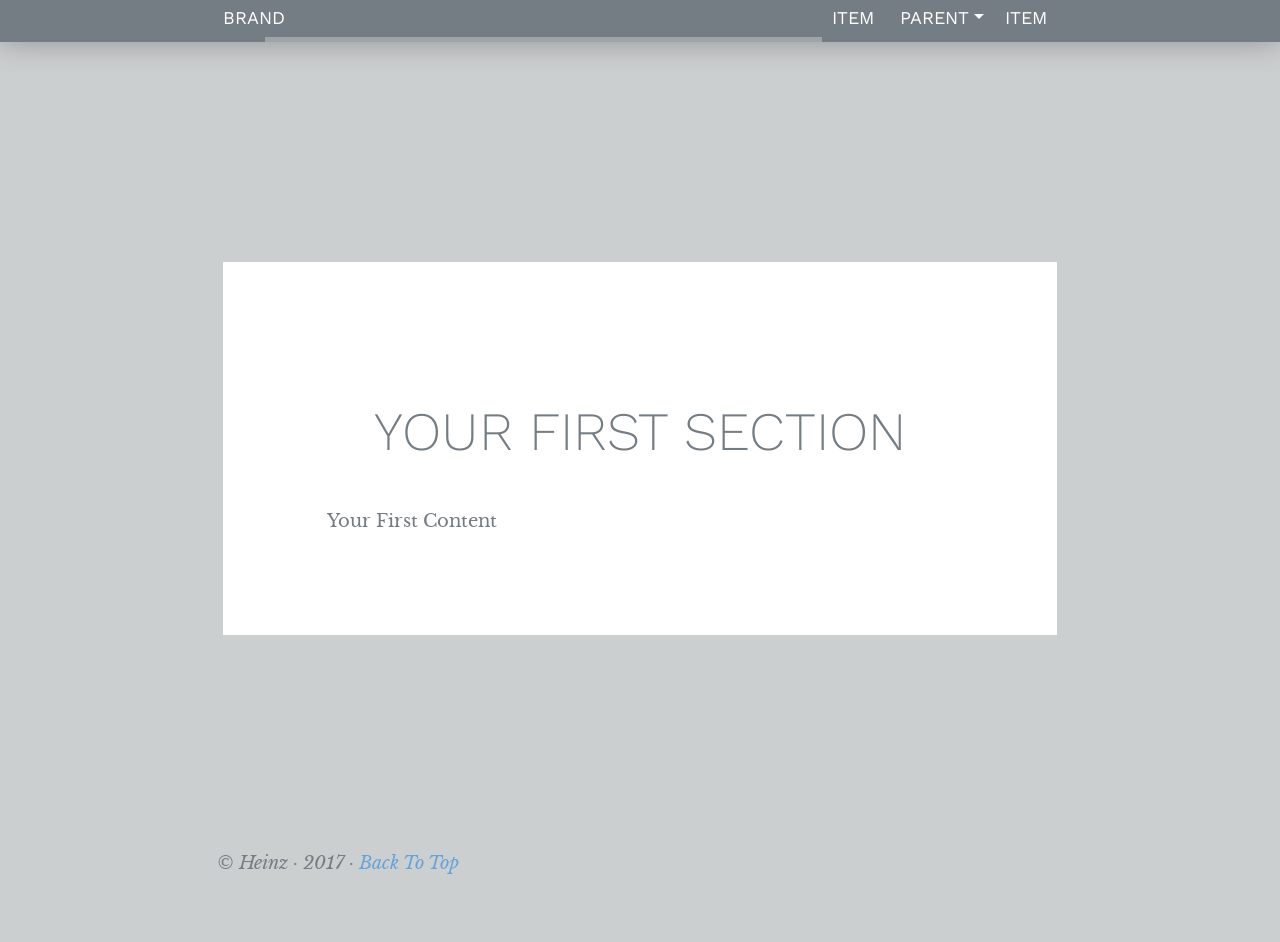
==== commit 71243808: "structure" ====
--- a/downloads/heinz/index.html
+++ b/downloads/heinz/index.html
@@ -14,7 +14,34 @@
 <body class="boxed">
 
     <header class="head">
-        <!-- a place for nav or other top content -->
+        <nav class="menu boxed">
+            <div class="bar">
+                <a href="/" class="branding">
+                    Brand
+                </a>
+                <span class="nav-toggle">
+                    <svg version="1.1" id="hamburger" xmlns="http://www.w3.org/2000/svg" xmlns:xlink="http://www.w3.org/1999/xlink" x="0px" y="0px" viewBox="0 0 77.3 67.6" style="enable-background:new 0 0 77.3 67.6;" xml:space="preserve"><path d="M73.4,37.6H3.8c-2.1,0-3.8-1.7-3.8-3.8l0,0C0,31.7,1.7,30,3.8,30h69.7c2.1,0,3.8,1.7,3.8,3.8l0,0 C77.3,35.9,75.6,37.6,73.4,37.6z"/><path d="M73.4,7.6H3.8C1.7,7.6,0,5.9,0,3.8l0,0C0,1.7,1.7,0,3.8,0h69.7c2.1,0,3.8,1.7,3.8,3.8l0,0C77.3,5.9,75.6,7.6,73.4,7.6z"/><path d="M73.4,67.6H3.8c-2.1,0-3.8-1.7-3.8-3.8l0,0C0,61.7,1.7,60,3.8,60h69.7c2.1,0,3.8,1.7,3.8,3.8l0,0 C77.3,65.9,75.6,67.6,73.4,67.6z"/></svg>
+                </span>
+
+                <ul>
+                    <li><span class="nav-toggle">close</span></li>
+                    <li><a href="#">Item</a></li>
+                    <li class="dropdown">
+                        <span>parent</span>
+                        <ul>
+                            <li><a href="#">Child</a></li>
+                            <li><a href="#">Child</a></li>
+                            <li><a href="#">Child</a></li>
+                        </ul>
+                    </li>
+                    <li><a href="#">Item</a></li>
+                </ul>
+            </div>
+
+            <div class="scrollspy-wrapper">
+                <div class="scrollbar"></div>
+            </div>
+        </nav>
     </header>
 
     <main class="main grid">
@@ -30,7 +57,7 @@
         </div>
     </footer>
 
-    <script src="https://ajax.googleapis.com/ajax/libs/jquery/3.2.1/jquery.min.js"></script>
+    <script src="https://ajax.googleapis.com/ajax/libs/jquery/3.2.1/jquery.min.js"></script> 
     <script src="js/heinz.min.js"></script>
 </body>
 
--- a/downloads/heinz/css/heinz.min.css
+++ b/downloads/heinz/css/heinz.min.css
@@ -1 +1 @@
-@charset "UTF-8";@font-face{font-family:"Work Sans";src:url("../fonts/worksans/worksans-black.woff2") format("woff2"), url("../fonts/worksans/worksans-black.woff") format("woff");font-weight:900;font-style:normal}@font-face{font-family:"Work Sans";src:url("../fonts/worksans/worksans-bold.woff2") format("woff2"), url("../fonts/worksans/worksans-bold.woff") format("woff");font-weight:bold;font-style:normal}@font-face{font-family:"Work Sans";src:url("../fonts/worksans/worksans-extrabold.woff2") format("woff2"), url("../fonts/worksans/worksans-extrabold.woff") format("woff");font-weight:800;font-style:normal}@font-face{font-family:"Work Sans";src:url("../fonts/worksans/worksans-extralight.woff2") format("woff2"), url("../fonts/worksans/worksans-extralight.woff") format("woff");font-weight:200;font-style:normal}@font-face{font-family:"Work Sans";src:url("../fonts/worksans/worksans-hairline.woff2") format("woff2"), url("../fonts/worksans/worksans-hairline.woff") format("woff");font-weight:100;font-style:normal}@font-face{font-family:"Work Sans";src:url("../fonts/worksans/worksans-light.woff2") format("woff2"), url("../fonts/worksans/worksans-light.woff") format("woff");font-weight:light;font-style:normal}@font-face{font-family:"Work Sans";src:url("../fonts/worksans/worksans-medium.woff2") format("woff2"), url("../fonts/worksans/worksans-medium.woff") format("woff");font-weight:500;font-style:normal}@font-face{font-family:"Work Sans";src:url("../fonts/worksans/worksans-regular.woff2") format("woff2"), url("../fonts/worksans/worksans-regular.woff") format("woff");font-weight:normal;font-style:normal}@font-face{font-family:"Libre Baskerville";src:url("../fonts/librebaskerville/librebaskerville-bold-webfont.woff2") format("woff2"), url("../fonts/librebaskerville/librebaskerville-bold-webfont.woff") format("woff");font-weight:bold;font-style:normal}@font-face{font-family:"Libre Baskerville";src:url("../fonts/librebaskerville/librebaskerville-italic-webfont.woff2") format("woff2"), url("../fonts/librebaskerville/librebaskerville-italic-webfont.woff") format("woff");font-weight:normal;font-style:italic}@font-face{font-family:"Libre Baskerville";src:url("../fonts/librebaskerville/librebaskerville-regular-webfont.woff2") format("woff2"), url("../fonts/librebaskerville/librebaskerville-regular-webfont.woff") format("woff");font-weight:normal;font-style:normal}.backtotop,a,abbr,acronym,address,applet,article,aside,audio,b,big,blockquote,body,canvas,caption,center,cite,code,dd,del,details,dfn,div,dl,dt,em,embed,fieldset,figcaption,figure,footer,form,h1,h2,h3,h4,h5,h6,header,hgroup,html,i,iframe,img,ins,kbd,label,legend,mark,menu,nav,object,output,p,pre,q,ruby,s,samp,section,small,span,strike,strong,summary,table,tbody,td,tfoot,th,thead,time,tr,tt,u,var,video{margin:0;padding:0;border:0;font-size:100%;font:inherit;vertical-align:baseline}article,aside,details,figcaption,figure,footer,header,hgroup,menu,nav,section{display:block}body{line-height:1}blockquote,q{quotes:none}blockquote:after,blockquote:before,q:after,q:before{content:'';content:none}table{border-collapse:collapse;border-spacing:0}b,strong{font-weight:bold}em,i{font-style:italic}*{-webkit-box-sizing:border-box;box-sizing:border-box}b,strong{font-weight:bold}i{font-style:italic}img{max-width:100%;height:auto}body{max-width:100%;height:auto;-webkit-transition:0.3s all ease;-o-transition:0.3s all ease;transition:0.3s all ease}body footer,body header,body main{width:100%;max-width:1920px;margin-left:auto!important;margin-right:auto!important;-webkit-box-sizing:border-box;box-sizing:border-box}body.boxed{background:#CCCFD0}body.boxed .box{background:white}.box{margin:10px;-webkit-box-sizing:border-box;box-sizing:border-box}section.box{margin-top:0;margin-bottom:0}.main{margin:100px 0}.main.no-margin{margin:0}figure{padding-bottom:5px;margin:1.25rem 0}footer{margin-top:30px;margin-bottom:20px;padding:5px;font-style:italic}body,html{font-family:"Libre Baskerville", "Times New Roman", serif;font-size:18px;font-weight:normal;line-height:1.5;color:#747D84}@media screen and (max-width:800px){body,html{font-size:16px}}p{text-align:justify;-webkit-hyphens:auto;-ms-hyphens:auto;hyphens:auto}p+p{margin-top:2rem}.numbered{counter-reset:h1}.numbered h1{counter-reset:h2}.numbered h1.nocount:before{content:"";counter-increment:none}.numbered h1:before{counter-increment:h1;content:counter(h1) "." " "}.numbered h2{counter-reset:h3}.numbered h2.nocount:before{content:"";counter-increment:none}.numbered h2:before{counter-increment:h2;content:counter(h1) "." counter(h2) "." " "}.numbered h3{counter-reset:h4}.numbered h3.nocount:before{content:"";counter-increment:none}.numbered h3:before{counter-increment:h3;content:counter(h1) "." counter(h2) "." counter(h3) "." " "}.numbered h4{counter-reset:h5}.numbered h4.nocount:before{content:"";counter-increment:none}.numbered h4:before{counter-increment:h4;content:counter(h1) "." counter(h2) "." counter(h3) "." counter(h4) "." " "}.numbered h5{counter-reset:h6}.numbered h5.nocount:before{content:"";counter-increment:none}.numbered h5:before{counter-increment:h5;content:counter(h1) "." counter(h2) "." counter(h3) "." counter(h4) "." counter(h5) "." " "}.numbered h6{counter-reset:h7}.numbered h6.nocount:before{content:"";counter-increment:none}.numbered h6:before{counter-increment:h6;content:counter(h1) "." counter(h2) "." counter(h3) "." counter(h4) "." counter(h5) "." counter(h6) "." " "}h1{font-family:"Work Sans", "Calibri", sans-serif;font-weight:300;font-style:normal;text-transform:uppercase;text-align:center}h2{font-family:"Work Sans", "Calibri", sans-serif;font-weight:300;font-style:normal;text-transform:uppercase;text-align:center}h3{font-family:"Work Sans", "Calibri", sans-serif;font-weight:300;font-style:normal;text-transform:uppercase;text-align:center}h4{font-family:"Work Sans", "Calibri", sans-serif;font-weight:300;font-style:normal;text-transform:uppercase;text-align:center}h5{font-family:"Work Sans", "Calibri", sans-serif;font-weight:300;font-style:normal;text-transform:uppercase;text-align:center}h6{font-family:"Work Sans", "Calibri", sans-serif;font-weight:300;font-style:normal;text-transform:uppercase;text-align:center}h1{font-size:3em;line-height:1.05;color:#747D84;margin:2.5rem 0}@media screen and (max-width:800px){h1{font-size:2.5em}}h2{font-size:2.25em;line-height:1.25;margin:1.25rem 0}@media screen and (max-width:800px){h2{font-size:2em}}h3{font-size:1.75em;line-height:1.25;margin:1.25rem 0}@media screen and (max-width:800px){h3{font-size:1.5em}}h4{font-size:1.125em;line-height:1.22;margin:.5rem 0;font-weight:500;margin-top:1.5rem}h5{font-size:1.1em;margin:.3rem 0;font-weight:500;margin-top:1.5rem}h6{font-size:1em;margin:.25rem 0;font-weight:500;margin-top:1.5rem}.backtotop,.toggle,a{-webkit-transition:0.3s all ease;-o-transition:0.3s all ease;transition:0.3s all ease;color:#65A3D9;cursor:pointer;text-decoration:none}.backtotop:hover,.toggle:hover,a:hover{color:#968572}.btn.backtotop,.toggle.btn,a.btn{border-radius:20px;padding:6.66667px 40px;border:2px solid currentColor;margin:auto 10px;line-height:3;white-space:nowrap}@media screen and (max-width:600px){.btn.backtotop,.toggle.btn,a.btn{padding:6.66667px 20px}}blockquote{font-family:"Libre Baskerville", "Times New Roman", serif;font-style:italic;font-weight:normal;font-size:1.5em;line-height:1.4583;display:block;position:relative;margin:0px auto;text-align:right;color:#968572;border-right:3px solid currentColor;padding:10px;padding-right:20px;margin-bottom:1.25rem;margin-top:1.25rem}blockquote span{display:block;font-size:.7em}.text-black{color:black}.text-white{color:white}.text-center{text-align:center}.text-justify{text-align:justify}.text-left{text-align:left}.text-right{text-align:right}.text-hyphen{-webkit-hyphens:auto;-ms-hyphens:auto;hyphens:auto}.text-no-hyphen{-webkit-hyphens:none;-ms-hyphens:none;hyphens:none}.text-highlighted{background:#65A3D9;color:white;padding:3px 0 1px 0}.text-small{font-size:.8em}.text-muted{opacity:.5}.text-lead{font-family:"Work Sans", "Calibri", sans-serif;line-height:1.375;text-align:left;font-size:1.1em;font-weight:300;margin-bottom:1.25rem}figcaption{font-style:italic;margin-bottom:1.25rem;margin-top:.5rem}body,html{width:100%;min-height:100vh;margin:0;padding:0}body{display:grid;grid-template-rows:auto auto auto;grid-template-columns:12fr;grid-template-areas:"head""main""foot";-webkit-box-align:center;-webkit-align-items:center;-ms-flex-align:center;align-items:center}body .head{grid-area:head}body .main{grid-area:main}body .foot{grid-area:foot}.grid{display:grid;grid-template-columns:repeat(12, 1fr);-webkit-box-align:center;-webkit-align-items:center;-ms-flex-align:center;align-items:center}.grid .grid{display:grid;grid-template-columns:repeat(12, 1fr)}.grid .item-span-1{grid-column-start:auto;grid-column-end:span 1}.grid .item-span-lg-1,.grid .item-span-md-1,.grid .item-span-sm-1{grid-column-start:auto;grid-column-end:span 12}.grid .item-span-2{grid-column-start:auto;grid-column-end:span 2}.grid .item-span-lg-2,.grid .item-span-md-2,.grid .item-span-sm-2,.grid section.has-sidestory .sidestory{grid-column-start:auto;grid-column-end:span 12}.grid .item-span-3{grid-column-start:auto;grid-column-end:span 3}.grid .item-span-lg-3,.grid .item-span-md-3,.grid .item-span-sm-3{grid-column-start:auto;grid-column-end:span 12}.grid .item-span-4,.grid section blockquote{grid-column-start:auto;grid-column-end:span 4}.grid .item-span-lg-4,.grid .item-span-md-4,.grid .item-span-sm-4{grid-column-start:auto;grid-column-end:span 12}.grid .item-span-5{grid-column-start:auto;grid-column-end:span 5}.grid .item-span-lg-5,.grid .item-span-md-5,.grid .item-span-sm-5{grid-column-start:auto;grid-column-end:span 12}.grid .item-span-6,.grid section .content-wide,.grid section .oversized div,.grid section .oversized figcaption,.grid section .oversized p,.grid section .slider-wrap,.grid section .video-wrap,.grid section audio,.grid section h1,.grid section h2,.grid section h3,.grid section h4,.grid section h5,.grid section h6,.grid section iframe,.grid section img,.grid section p,.grid section pre div,.grid section pre figcaption,.grid section pre p,.grid section ul{grid-column-start:auto;grid-column-end:span 6}.grid .item-span-lg-6,.grid .item-span-md-6,.grid .item-span-sm-6,.grid section.full-width audio,.grid section .full-width audio,.grid section.full-width figcaption,.grid section .full-width figcaption,.grid section.full-width iframe,.grid section .full-width iframe,.grid section.full-width p,.grid section .full-width p,.grid section.full-width ul,.grid section .full-width ul{grid-column-start:auto;grid-column-end:span 12}.grid .item-span-7{grid-column-start:auto;grid-column-end:span 7}.grid .item-span-lg-7,.grid .item-span-md-7,.grid .item-span-sm-7{grid-column-start:auto;grid-column-end:span 12}.grid .item-span-8,.grid section .content-wide.large,.grid section .oversized,.grid section .slider-wrap.large,.grid section .video-wrap.large,.grid section audio.large,.grid section h1.large,.grid section h2.large,.grid section h3.large,.grid section h4.large,.grid section h5.large,.grid section h6.large,.grid section iframe.large,.grid section img.large,.grid section p.large,.grid section pre,.grid section ul.large{grid-column-start:auto;grid-column-end:span 8}.grid .foot,.grid .item-span-lg-8,.grid .item-span-md-8,.grid .item-span-sm-8,.grid section,.grid section.has-sidestory .content,.grid section .oversized img,.grid section pre img{grid-column-start:auto;grid-column-end:span 12}.grid .item-span-9{grid-column-start:auto;grid-column-end:span 9}.grid .item-span-lg-9,.grid .item-span-md-9,.grid .item-span-sm-9{grid-column-start:auto;grid-column-end:span 12}.grid .item-span-10{grid-column-start:auto;grid-column-end:span 10}.grid .item-span-lg-10,.grid .item-span-md-10,.grid .item-span-sm-10{grid-column-start:auto;grid-column-end:span 12}.grid .item-span-11{grid-column-start:auto;grid-column-end:span 11}.grid .item-span-lg-11,.grid .item-span-md-11,.grid .item-span-sm-11{grid-column-start:auto;grid-column-end:span 12}.grid .fullscreen,.grid .item-span-12{grid-column-start:auto;grid-column-end:span 12}.grid .item-span-lg-12,.grid .item-span-md-12,.grid .item-span-sm-12,.grid section.full-width,.grid section .full-width,.grid section.full-width .over-video,.grid section .full-width .over-video,.grid section.full-width .video-wrap,.grid section .full-width .video-wrap,.grid section.full-width figure,.grid section .full-width figure,.grid section.full-width iframe,.grid section .full-width iframe,.grid section.full-width video,.grid section .full-width video,.grid section.has-sidestory{grid-column-start:auto;grid-column-end:span 12}.grid .item-offset-0,.grid section .content-wide.large,.grid section.full-width,.grid section .full-width,.grid section.full-width .over-video,.grid section .full-width .over-video,.grid section.full-width .video-wrap,.grid section .full-width .video-wrap,.grid section.full-width figure,.grid section .full-width figure,.grid section.full-width iframe,.grid section .full-width iframe,.grid section.full-width video,.grid section .full-width video,.grid section.has-sidestory,.grid section .slider-wrap.large,.grid section .video-wrap.large,.grid section audio.large,.grid section h1.large,.grid section h2.large,.grid section h3.large,.grid section h4.large,.grid section h5.large,.grid section h6.large,.grid section iframe.large,.grid section img.large,.grid section p.large,.grid section ul.large{grid-column-start:1}.grid .item-offset-lg-1,.grid .item-offset-md-1,.grid .item-offset-sm-1,.grid section.has-sidestory .sidestory-left{grid-column-start:auto}.grid .item-offset-1,.grid section .content-wide,.grid section .oversized div,.grid section .oversized figcaption,.grid section .oversized p,.grid section .slider-wrap,.grid section .video-wrap,.grid section audio,.grid section h1,.grid section h2,.grid section h3,.grid section h4,.grid section h5,.grid section h6,.grid section iframe,.grid section img,.grid section p,.grid section pre div,.grid section pre figcaption,.grid section pre p,.grid section ul{grid-column-start:2}.grid .foot,.grid .item-offset-lg-2,.grid .item-offset-md-2,.grid .item-offset-sm-2,.grid section,.grid section.full-width audio,.grid section .full-width audio,.grid section.full-width figcaption,.grid section .full-width figcaption,.grid section.full-width iframe,.grid section .full-width iframe,.grid section.full-width p,.grid section .full-width p,.grid section.full-width ul,.grid section .full-width ul,.grid section.has-sidestory .content{grid-column-start:auto}.grid .item-offset-2{grid-column-start:3}.grid .item-offset-lg-3,.grid .item-offset-md-3,.grid .item-offset-sm-3{grid-column-start:auto}.grid .item-offset-3{grid-column-start:4}.grid .item-offset-lg-4,.grid .item-offset-md-4,.grid .item-offset-sm-4{grid-column-start:auto}.grid .item-offset-4{grid-column-start:5}.grid .item-offset-lg-5,.grid .item-offset-md-5,.grid .item-offset-sm-5{grid-column-start:auto}.grid .item-offset-5{grid-column-start:6}.grid .item-offset-lg-6,.grid .item-offset-md-6,.grid .item-offset-sm-6{grid-column-start:auto}.grid .item-offset-6{grid-column-start:7}.grid .item-offset-lg-7,.grid .item-offset-md-7,.grid .item-offset-sm-7{grid-column-start:auto}.grid .item-offset-7{grid-column-start:8}.grid .item-offset-lg-8,.grid .item-offset-md-8,.grid .item-offset-sm-8{grid-column-start:auto}.grid .item-offset-8{grid-column-start:9}.grid .item-offset-lg-9,.grid .item-offset-md-9,.grid .item-offset-sm-9,.grid section.has-sidestory .sidestory-right{grid-column-start:auto}.grid .item-offset-9{grid-column-start:10}.grid .item-offset-lg-10,.grid .item-offset-md-10,.grid .item-offset-sm-10{grid-column-start:auto}.grid .item-offset-10{grid-column-start:11}.grid .item-offset-lg-11,.grid .item-offset-md-11,.grid .item-offset-sm-11{grid-column-start:auto}.grid .item-offset-11{grid-column-start:12}.grid .item-offset-lg-12,.grid .item-offset-md-12,.grid .item-offset-sm-12{grid-column-start:auto}@media screen and (min-width:600px){.grid .item-span-sm-1{grid-column-start:auto;grid-column-end:span 1}.grid .item-span-sm-2{grid-column-start:auto;grid-column-end:span 2}.grid .item-span-sm-3{grid-column-start:auto;grid-column-end:span 3}.grid .item-span-sm-4{grid-column-start:auto;grid-column-end:span 4}.grid .item-span-sm-5{grid-column-start:auto;grid-column-end:span 5}.grid .item-span-sm-6{grid-column-start:auto;grid-column-end:span 6}.grid .item-span-sm-7{grid-column-start:auto;grid-column-end:span 7}.grid .item-span-sm-8{grid-column-start:auto;grid-column-end:span 8}.grid .item-span-sm-9{grid-column-start:auto;grid-column-end:span 9}.grid .item-span-sm-10{grid-column-start:auto;grid-column-end:span 10}.grid .item-span-sm-11{grid-column-start:auto;grid-column-end:span 11}.grid .item-span-sm-12{grid-column-start:auto;grid-column-end:span 12}.grid .item-offset-sm-0{grid-column-start:1}.grid .item-offset-sm-1{grid-column-start:2}.grid .item-offset-sm-2{grid-column-start:3}.grid .item-offset-sm-3{grid-column-start:4}.grid .item-offset-sm-4{grid-column-start:5}.grid .item-offset-sm-5{grid-column-start:6}.grid .item-offset-sm-6{grid-column-start:7}.grid .item-offset-sm-7{grid-column-start:8}.grid .item-offset-sm-8{grid-column-start:9}.grid .item-offset-sm-9{grid-column-start:10}.grid .item-offset-sm-10{grid-column-start:11}.grid .item-offset-sm-11{grid-column-start:12}}@media screen and (min-width:960px){.grid .item-span-md-1{grid-column-start:auto;grid-column-end:span 1}.grid .item-span-md-2,.grid section.has-sidestory .sidestory{grid-column-start:auto;grid-column-end:span 2}.grid .item-span-md-3{grid-column-start:auto;grid-column-end:span 3}.grid .item-span-md-4{grid-column-start:auto;grid-column-end:span 4}.grid .item-span-md-5{grid-column-start:auto;grid-column-end:span 5}.grid .item-span-md-6,.grid section.full-width audio,.grid section .full-width audio,.grid section.full-width figcaption,.grid section .full-width figcaption,.grid section.full-width iframe,.grid section .full-width iframe,.grid section.full-width p,.grid section .full-width p,.grid section.full-width ul,.grid section .full-width ul{grid-column-start:auto;grid-column-end:span 6}.grid .item-span-md-7{grid-column-start:auto;grid-column-end:span 7}.grid .foot,.grid .item-span-md-8,.grid section,.grid section.has-sidestory .content,.grid section .oversized img,.grid section pre img{grid-column-start:auto;grid-column-end:span 8}.grid .item-span-md-9{grid-column-start:auto;grid-column-end:span 9}.grid .item-span-md-10{grid-column-start:auto;grid-column-end:span 10}.grid .item-span-md-11{grid-column-start:auto;grid-column-end:span 11}.grid .item-span-md-12,.grid section.full-width,.grid section .full-width,.grid section.full-width .over-video,.grid section .full-width .over-video,.grid section.full-width .video-wrap,.grid section .full-width .video-wrap,.grid section.full-width figure,.grid section .full-width figure,.grid section.full-width iframe,.grid section .full-width iframe,.grid section.full-width video,.grid section .full-width video,.grid section.has-sidestory{grid-column-start:auto;grid-column-end:span 12}.grid .item-offset-md-0{grid-column-start:1}.grid .item-offset-md-1,.grid section.has-sidestory .sidestory-left{grid-column-start:2}.grid .foot,.grid .item-offset-md-2,.grid section,.grid section.full-width audio,.grid section .full-width audio,.grid section.full-width figcaption,.grid section .full-width figcaption,.grid section.full-width iframe,.grid section .full-width iframe,.grid section.full-width p,.grid section .full-width p,.grid section.full-width ul,.grid section .full-width ul,.grid section.has-sidestory .content{grid-column-start:3}.grid .item-offset-md-3{grid-column-start:4}.grid .item-offset-md-4{grid-column-start:5}.grid .item-offset-md-5{grid-column-start:6}.grid .item-offset-md-6{grid-column-start:7}.grid .item-offset-md-7{grid-column-start:8}.grid .item-offset-md-8{grid-column-start:9}.grid .item-offset-md-9,.grid section.has-sidestory .sidestory-right{grid-column-start:10}.grid .item-offset-md-10{grid-column-start:11}.grid .item-offset-md-11{grid-column-start:12}}@media screen and (min-width:1260px){.grid .item-span-lg-1{grid-column-start:auto;grid-column-end:span 1}.grid .item-span-lg-2{grid-column-start:auto;grid-column-end:span 2}.grid .item-span-lg-3{grid-column-start:auto;grid-column-end:span 3}.grid .item-span-lg-4{grid-column-start:auto;grid-column-end:span 4}.grid .item-span-lg-5{grid-column-start:auto;grid-column-end:span 5}.grid .item-span-lg-6{grid-column-start:auto;grid-column-end:span 6}.grid .item-span-lg-7{grid-column-start:auto;grid-column-end:span 7}.grid .item-span-lg-8{grid-column-start:auto;grid-column-end:span 8}.grid .item-span-lg-9{grid-column-start:auto;grid-column-end:span 9}.grid .item-span-lg-10{grid-column-start:auto;grid-column-end:span 10}.grid .item-span-lg-11{grid-column-start:auto;grid-column-end:span 11}.grid .item-span-lg-12{grid-column-start:auto;grid-column-end:span 12}.grid .item-offset-lg-0{grid-column-start:1}.grid .item-offset-lg-1{grid-column-start:2}.grid .item-offset-lg-2{grid-column-start:3}.grid .item-offset-lg-3{grid-column-start:4}.grid .item-offset-lg-4{grid-column-start:5}.grid .item-offset-lg-5{grid-column-start:6}.grid .item-offset-lg-6{grid-column-start:7}.grid .item-offset-lg-7{grid-column-start:8}.grid .item-offset-lg-8{grid-column-start:9}.grid .item-offset-lg-9{grid-column-start:10}.grid .item-offset-lg-10{grid-column-start:11}.grid .item-offset-lg-11{grid-column-start:12}}.grid .fullscreen{height:100vh;background-size:cover;background-position:center center}.grid section{padding:60px 0;display:grid;grid-template-columns:repeat(8, 1fr)}.grid section:first-of-type:not(.fullscreen):not(.full-width){padding-top:100px}.grid section:last-of-type{padding-bottom:60px}.grid section.full-width,.grid section .full-width{padding:0;display:grid;grid-template-columns:repeat(12, 1fr);position:relative;margin:0}.grid section.full-width .over-video,.grid section .full-width .over-video,.grid section.full-width .video-wrap,.grid section .full-width .video-wrap,.grid section.full-width figure,.grid section .full-width figure,.grid section.full-width iframe,.grid section .full-width iframe,.grid section.full-width video,.grid section .full-width video{padding:0;line-height:1;margin:0}.grid section.full-width .video-wrap,.grid section .full-width .video-wrap{margin:0}.grid section.full-width .over-video,.grid section .full-width .over-video{position:absolute;top:0;left:0;width:100%;height:100%;background:rgba(0, 0, 0, 0.5)}.grid section.full-width audio,.grid section .full-width audio,.grid section.full-width figcaption,.grid section .full-width figcaption,.grid section.full-width iframe,.grid section .full-width iframe,.grid section.full-width p,.grid section .full-width p,.grid section.full-width ul,.grid section .full-width ul{position:absolute;bottom:10px;left:0}.grid section.has-sidestory{padding:0;display:grid;grid-template-columns:repeat(12, 1fr);position:relative}.grid section.has-sidestory .box{margin-top:0;margin-bottom:0}.grid section.has-sidestory .content{grid-row-start:1;display:grid;grid-template-columns:repeat(8, 1fr)}@media screen and (max-width:960px){.grid section.has-sidestory .content{grid-column-start:auto;grid-column-end:span 12;padding:20px 0}}.grid section.has-sidestory .sidestory{grid-row-start:1;-webkit-align-self:center;-ms-flex-item-align:center;align-self:center;padding:20px;z-index:10;-webkit-box-shadow:0 0 20px rgba(0, 0, 0, 0.1);box-shadow:0 0 20px rgba(0, 0, 0, 0.1)}@media screen and (max-width:960px){.grid section.has-sidestory .sidestory{grid-column-start:auto;grid-column-end:span 12;grid-row-start:auto;-webkit-box-shadow:0 0 0 0 transparent;box-shadow:0 0 0 0 transparent;background:#CCCFD0}.grid section.has-sidestory .sidestory h1,.grid section.has-sidestory .sidestory h2,.grid section.has-sidestory .sidestory h3,.grid section.has-sidestory .sidestory h4,.grid section.has-sidestory .sidestory h5,.grid section.has-sidestory .sidestory h6{text-align:left}}.grid section .oversized,.grid section pre{display:grid;grid-template-columns:repeat(8, 1fr);padding:1.25rem 0;position:relative;margin-bottom:2rem}.grid section .oversized code,.grid section pre code{padding:0 10px}.grid section .textoverlay{padding:0;margin:30px 0;background:black}.grid section .textoverlay img{opacity:0.5}.grid section .textoverlay .overlay-content{position:absolute;top:50%;-webkit-transform:translateY(-50%);-ms-transform:translateY(-50%);transform:translateY(-50%);text-align:center;width:100%;color:white;font-size:3.1em;line-height:1.05em;font-weight:normal;font-style:italic}.grid section .content-wide,.grid section .slider-wrap,.grid section .video-wrap,.grid section audio,.grid section h1,.grid section h2,.grid section h3,.grid section h4,.grid section h5,.grid section h6,.grid section iframe,.grid section img,.grid section p,.grid section ul{width:100%}.grid section blockquote{grid-column-start:3}@media screen and (max-width:700px){.grid section blockquote{grid-column-start:2;grid-column-end:span 6}}.overlay-open{overflow:hidden}.overlay-open div:not(.overlay),.overlay-open footer,.overlay-open header,.overlay-open main{-webkit-filter:blur(10px);filter:blur(10px);-webkit-transition:0.3s all ease;-o-transition:0.3s all ease;transition:0.3s all ease}.backdrop{position:fixed;top:0;left:0;width:100%;height:100%;z-index:98}.overlay{display:none;background:white;position:fixed;width:70%;max-height:70%;overflow:auto;border:0px solid #747D84;top:50%;left:50%;-webkit-transform:translate(-50%, -50%);-ms-transform:translate(-50%, -50%);transform:translate(-50%, -50%);z-index:99}@media screen and (max-width:600px){.overlay{width:90%;max-height:90%}}.overlay.open{display:block}.overlay .close{position:absolute;right:15px;top:10px;font-family:"Work Sans", "Calibri", sans-serif;font-size:1.5em;text-decoration:none;z-index:100}.overlay .close:hover{text-decoration:none}.slider-wrap{width:100%;position:relative;margin:10px 0;margin-bottom:2rem}.slider-wrap .navigator{position:absolute;top:50%;font-size:0;width:35px;height:35px;-webkit-transform:translateY(-50%) rotate(45deg);-ms-transform:translateY(-50%) rotate(45deg);transform:translateY(-50%) rotate(45deg);cursor:pointer}.slider-wrap .navigator.toggle-next{right:30px;-webkit-box-shadow:6px -6px 6px rgba(0, 0, 0, 0.3);box-shadow:6px -6px 6px rgba(0, 0, 0, 0.3);border-top:3px solid #FDFDFD;border-right:3px solid #FDFDFD}.slider-wrap .navigator.toggle-next:hover{border-color:rgba(253, 253, 253, 0.5)}.slider-wrap .navigator.toggle-prev{left:30px;-webkit-box-shadow:-6px 6px 6px rgba(0, 0, 0, 0.3);box-shadow:-6px 6px 6px rgba(0, 0, 0, 0.3);border-bottom:3px solid #FDFDFD;border-left:3px solid #FDFDFD}.slider-wrap .navigator.toggle-prev:hover{border-color:rgba(253, 253, 253, 0.5)}.slider{position:relative;width:100%;height:0;padding:56.25% 0 0 0;display:block}.slider div{position:absolute;top:0;left:0;right:0;bottom:0;width:100%;height:100%}.slider div{background-size:cover;background-position:center center;background-repeat:no-repeat;opacity:0;-webkit-transition:.3s all ease;-o-transition:.3s all ease;transition:.3s all ease}.slider div.active{opacity:1}.slider div img{display:none}.video-wrap{margin:10px 0;position:relative;margin-bottom:2rem}.video{position:relative;width:100%;height:0;padding:56.25% 0 0 0;display:block}.video iframe,.video video{position:absolute;top:0;left:0;right:0;bottom:0;width:100%;height:100%}.scrollspy-wrapper{height:7px;margin:0;position:relative;left:0;width:100%;background:#747D84}.scrollspy-wrapper.display-titles{height:20px}@media screen and (max-width:500px){.scrollspy-wrapper.display-titles{height:7px}}.scrollspy-wrapper.display-titles .scrollspy{font-size:.8em;font-family:"Work Sans", "Calibri", sans-serif;line-height:20px}@media screen and (max-width:500px){.scrollspy-wrapper.display-titles .scrollspy{font-size:0}}.scrollspy-wrapper .scrollspy{width:auto;height:100%;position:absolute;cursor:pointer;white-space:nowrap;color:white;font-size:0;padding:0 5px;-webkit-box-sizing:border-box;box-sizing:border-box}.scrollspy-wrapper .scrollspy:after{content:'';position:absolute;top:0;left:0;height:100%;width:calc(100% - 4px);background:rgba(255, 255, 255, 0.3)}.scrollspy-wrapper .scrollbar{height:100%;width:0px;position:absolute;background:#65A3D9}.menu{position:fixed;top:0;left:0;width:100%;background:#747D84;color:#e6e6e6;z-index:10000;font-family:"Work Sans", "Calibri", sans-serif;text-transform:uppercase;-webkit-box-shadow:0 0 30px rgba(0, 0, 0, 0.3);box-shadow:0 0 30px rgba(0, 0, 0, 0.3);display:-webkit-box;display:-webkit-flex;display:-ms-flexbox;display:flex;-webkit-box-orient:horizontal;-webkit-box-direction:normal;-webkit-flex-direction:row;-ms-flex-direction:row;flex-direction:row;-webkit-flex-wrap:wrap;-ms-flex-wrap:wrap;flex-wrap:wrap;-webkit-box-pack:justify;-webkit-justify-content:space-between;-ms-flex-pack:justify;justify-content:space-between;-webkit-box-align:center;-webkit-align-items:center;-ms-flex-align:center;align-items:center}.menu.boxed{-webkit-box-pack:center;-webkit-justify-content:center;-ms-flex-pack:center;justify-content:center}.menu .bar{width:66.66667%;display:-webkit-box;display:-webkit-flex;display:-ms-flexbox;display:flex;-webkit-box-orient:horizontal;-webkit-box-direction:normal;-webkit-flex-direction:row;-ms-flex-direction:row;flex-direction:row;-webkit-flex-wrap:wrap;-ms-flex-wrap:wrap;flex-wrap:wrap;-webkit-box-pack:justify;-webkit-justify-content:space-between;-ms-flex-pack:justify;justify-content:space-between;-webkit-box-align:center;-webkit-align-items:center;-ms-flex-align:center;align-items:center}.menu .nav-toggle{max-width:40px;padding:5px 10px;cursor:pointer;display:none}.menu .nav-toggle path{fill:#e6e6e6}.menu .nav-toggle:hover path{fill:rgba(255, 255, 255, 0.8)}@media screen and (max-width:600px){.menu .nav-toggle{display:inline-block}}.menu .branding{display:inline-block;padding:5px 10px;display:-webkit-box;display:-webkit-flex;display:-ms-flexbox;display:flex;-webkit-box-orient:horizontal;-webkit-box-direction:normal;-webkit-flex-direction:row;-ms-flex-direction:row;flex-direction:row;-webkit-flex-wrap:wrap;-ms-flex-wrap:wrap;flex-wrap:wrap;-webkit-box-pack:justify;-webkit-justify-content:space-between;-ms-flex-pack:justify;justify-content:space-between;-webkit-box-align:center;-webkit-align-items:center;-ms-flex-align:center;align-items:center}.menu .branding span{padding:5px}.menu .branding img{max-width:30px}.menu .backtotop,.menu a,.menu span{color:#e6e6e6;cursor:pointer}.menu .backtotop:hover,.menu a:hover,.menu span:hover{color:rgba(255, 255, 255, 0.8)}.menu ul{padding:0 10px;list-style:none;list-style-type:none;position:relative;background:#747D84;margin:0;z-index:10001}@media screen and (max-width:600px){.menu ul{position:fixed;top:0;left:0;width:300px;height:100%;-webkit-transform:translateX(-300px);-ms-transform:translateX(-300px);transform:translateX(-300px);-webkit-transition:.3s all ease;-o-transition:.3s all ease;transition:.3s all ease}.menu ul.active{-webkit-transform:translateX(0);-ms-transform:translateX(0);transform:translateX(0)}}.menu ul li{list-style:none;display:inline-block;padding:0 10px}@media screen and (max-width:600px){.menu ul li{display:block}}.menu ul ul{background:#747D84;position:absolute;padding:5px;width:100%;margin:0}@media screen and (max-width:600px){.menu ul ul{position:relative}}.menu ul ul li{display:block}.welcome{display:-webkit-box;display:-webkit-flex;display:-ms-flexbox;display:flex;-webkit-box-orient:horizontal;-webkit-box-direction:normal;-webkit-flex-direction:row;-ms-flex-direction:row;flex-direction:row;-webkit-flex-wrap:wrap;-ms-flex-wrap:wrap;flex-wrap:wrap;-webkit-box-pack:center;-webkit-justify-content:center;-ms-flex-pack:center;justify-content:center;-webkit-box-align:center;-webkit-align-items:center;-ms-flex-align:center;align-items:center}.logo-wrap{max-width:500px;width:80%;margin:2rem auto}.heinz-logo{position:relative;width:100%;height:0;padding:41.0437% 0 0 0;display:block}.heinz-logo svg{position:absolute;top:0;left:0;right:0;bottom:0;width:100%;height:100%}#heinz_logo .cls-1{font-size:140.92px;font-family:"Libre Baskerville", "Times New Roman", serif}#heinz_logo .cls-1,#heinz_logo .cls-3,#heinz_logo .cls-7{fill:#65A3D9}#heinz_logo .cls-2{fill:none;stroke:#65A3D9;stroke-miterlimit:10}#heinz_logo .cls-3{font-size:40.65px;font-family:"Work Sans", "Calibri", sans-serif}#heinz_logo .cls-4{letter-spacing:-0.03em}#heinz_logo .cls-5{letter-spacing:-0.03em}#heinz_logo .cls-6{letter-spacing:-0.02em}.logo-img{margin:2rem 0;display:-webkit-box;display:-webkit-flex;display:-ms-flexbox;display:flex;-webkit-box-orient:horizontal;-webkit-box-direction:normal;-webkit-flex-direction:row;-ms-flex-direction:row;flex-direction:row;-webkit-flex-wrap:wrap;-ms-flex-wrap:wrap;flex-wrap:wrap;-webkit-box-pack:center;-webkit-justify-content:center;-ms-flex-pack:center;justify-content:center;-webkit-box-align:center;-webkit-align-items:center;-ms-flex-align:center;align-items:center}.logo-img img{max-height:115px}.logo-img.item-span-3 img{max-height:90px}.area-1{background:#F5C7CA;-webkit-box-shadow:inset 0px 0px 5px #de454f;box-shadow:inset 0px 0px 5px #de454f}.area-2{background:#E779AE;-webkit-box-shadow:inset 0px 0px 5px #a91e61;box-shadow:inset 0px 0px 5px #a91e61}.area-3{background:#3759A0;-webkit-box-shadow:inset 0px 0px 5px #101a2e;box-shadow:inset 0px 0px 5px #101a2e}.area-4{background:#A0CEEC;-webkit-box-shadow:inset 0px 0px 5px #298bcb;box-shadow:inset 0px 0px 5px #298bcb}.area-5{background:#EBEBEB;-webkit-box-shadow:inset 0px 0px 5px #9f9f9f;box-shadow:inset 0px 0px 5px #9f9f9f}.area-6{background:#D7E6E8;-webkit-box-shadow:inset 0px 0px 5px #76a9b0;box-shadow:inset 0px 0px 5px #76a9b0}.area-7{background:#D6D3EE;-webkit-box-shadow:inset 0px 0px 5px #6f65c3;box-shadow:inset 0px 0px 5px #6f65c3}.customgrid{width:100%;height:100vh;-webkit-box-align:stretch;-webkit-align-items:stretch;-ms-flex-align:stretch;align-items:stretch;display:grid;grid-template-rows:auto auto auto auto;grid-template-columns:auto auto auto auto;grid-template-areas:"area-1 area-2 area-3 area-3""area-4 area-2 area-3 area-3""area-4 area-5 area-5 area-6""area-7 area-7 area-7 area-6"}.customgrid .area-1{grid-area:area-1}.customgrid .area-2{grid-area:area-2}.customgrid .area-3{grid-area:area-3}.customgrid .area-4{grid-area:area-4}.customgrid .area-5{grid-area:area-5}.customgrid .area-6{grid-area:area-6}.customgrid .area-7{grid-area:area-7}@media screen and (max-width:850px){.customgrid{display:grid;grid-template-rows:auto auto auto auto auto;grid-template-columns:auto auto;grid-template-areas:"area-1 area-2""area-3 area-3""area-4 area-5""area-6 area-5""area-7 area-7"}}+@charset "UTF-8";@font-face{font-family:"Work Sans";src:url("../fonts/worksans/worksans-black.woff2") format("woff2"), url("../fonts/worksans/worksans-black.woff") format("woff");font-weight:900;font-style:normal}@font-face{font-family:"Work Sans";src:url("../fonts/worksans/worksans-bold.woff2") format("woff2"), url("../fonts/worksans/worksans-bold.woff") format("woff");font-weight:bold;font-style:normal}@font-face{font-family:"Work Sans";src:url("../fonts/worksans/worksans-extrabold.woff2") format("woff2"), url("../fonts/worksans/worksans-extrabold.woff") format("woff");font-weight:800;font-style:normal}@font-face{font-family:"Work Sans";src:url("../fonts/worksans/worksans-extralight.woff2") format("woff2"), url("../fonts/worksans/worksans-extralight.woff") format("woff");font-weight:200;font-style:normal}@font-face{font-family:"Work Sans";src:url("../fonts/worksans/worksans-hairline.woff2") format("woff2"), url("../fonts/worksans/worksans-hairline.woff") format("woff");font-weight:100;font-style:normal}@font-face{font-family:"Work Sans";src:url("../fonts/worksans/worksans-light.woff2") format("woff2"), url("../fonts/worksans/worksans-light.woff") format("woff");font-weight:light;font-style:normal}@font-face{font-family:"Work Sans";src:url("../fonts/worksans/worksans-medium.woff2") format("woff2"), url("../fonts/worksans/worksans-medium.woff") format("woff");font-weight:500;font-style:normal}@font-face{font-family:"Work Sans";src:url("../fonts/worksans/worksans-regular.woff2") format("woff2"), url("../fonts/worksans/worksans-regular.woff") format("woff");font-weight:normal;font-style:normal}@font-face{font-family:"Libre Baskerville";src:url("../fonts/librebaskerville/librebaskerville-bold-webfont.woff2") format("woff2"), url("../fonts/librebaskerville/librebaskerville-bold-webfont.woff") format("woff");font-weight:bold;font-style:normal}@font-face{font-family:"Libre Baskerville";src:url("../fonts/librebaskerville/librebaskerville-italic-webfont.woff2") format("woff2"), url("../fonts/librebaskerville/librebaskerville-italic-webfont.woff") format("woff");font-weight:normal;font-style:italic}@font-face{font-family:"Libre Baskerville";src:url("../fonts/librebaskerville/librebaskerville-regular-webfont.woff2") format("woff2"), url("../fonts/librebaskerville/librebaskerville-regular-webfont.woff") format("woff");font-weight:normal;font-style:normal}.backtotop,a,abbr,acronym,address,applet,article,aside,audio,b,big,blockquote,body,canvas,caption,center,cite,code,dd,del,details,dfn,div,dl,dt,em,embed,fieldset,figcaption,figure,footer,form,h1,h2,h3,h4,h5,h6,header,hgroup,html,i,iframe,img,ins,kbd,label,legend,mark,menu,nav,object,output,p,pre,q,ruby,s,samp,section,small,span,strike,strong,summary,table,tbody,td,tfoot,th,thead,time,tr,tt,u,var,video{margin:0;padding:0;border:0;font-size:100%;font:inherit;vertical-align:baseline}article,aside,details,figcaption,figure,footer,header,hgroup,menu,nav,section{display:block}body{line-height:1}blockquote,q{quotes:none}blockquote:after,blockquote:before,q:after,q:before{content:'';content:none}table{border-collapse:collapse;border-spacing:0}b,strong{font-weight:bold}em,i{font-style:italic}*{-webkit-box-sizing:border-box;box-sizing:border-box}b,strong{font-weight:bold}i{font-style:italic}img{max-width:100%;height:auto}body{max-width:100%;height:auto;-webkit-transition:0.3s all ease;-o-transition:0.3s all ease;transition:0.3s all ease}body footer,body header,body main{width:100%;max-width:1920px;margin-left:auto!important;margin-right:auto!important;-webkit-box-sizing:border-box;box-sizing:border-box}body.boxed{background:#CCCFD0}body.boxed .box{background:white}.box{margin:10px;-webkit-box-sizing:border-box;box-sizing:border-box}section.box{margin-top:0;margin-bottom:0}.main{margin:100px 0}.main.no-margin{margin:0}figure{padding-bottom:5px;margin:1.25rem 0}footer{margin-top:30px;margin-bottom:20px;padding:5px;font-style:italic}body,html{font-family:"Libre Baskerville", "Times New Roman", serif;font-size:18px;font-weight:normal;line-height:1.5;color:#747D84}@media screen and (max-width:800px){body,html{font-size:16px}}p{text-align:justify;-webkit-hyphens:auto;-ms-hyphens:auto;hyphens:auto}p+p{margin-top:2rem}.numbered{counter-reset:h1}.numbered h1{counter-reset:h2}.numbered h1.nocount:before{content:"";counter-increment:none}.numbered h1:before{counter-increment:h1;content:counter(h1) "." " "}.numbered h2{counter-reset:h3}.numbered h2.nocount:before{content:"";counter-increment:none}.numbered h2:before{counter-increment:h2;content:counter(h1) "." counter(h2) "." " "}.numbered h3{counter-reset:h4}.numbered h3.nocount:before{content:"";counter-increment:none}.numbered h3:before{counter-increment:h3;content:counter(h1) "." counter(h2) "." counter(h3) "." " "}.numbered h4{counter-reset:h5}.numbered h4.nocount:before{content:"";counter-increment:none}.numbered h4:before{counter-increment:h4;content:counter(h1) "." counter(h2) "." counter(h3) "." counter(h4) "." " "}.numbered h5{counter-reset:h6}.numbered h5.nocount:before{content:"";counter-increment:none}.numbered h5:before{counter-increment:h5;content:counter(h1) "." counter(h2) "." counter(h3) "." counter(h4) "." counter(h5) "." " "}.numbered h6{counter-reset:h7}.numbered h6.nocount:before{content:"";counter-increment:none}.numbered h6:before{counter-increment:h6;content:counter(h1) "." counter(h2) "." counter(h3) "." counter(h4) "." counter(h5) "." counter(h6) "." " "}h1{font-family:"Work Sans", "Calibri", sans-serif;font-weight:300;font-style:normal;text-transform:uppercase;text-align:center}h2{font-family:"Work Sans", "Calibri", sans-serif;font-weight:300;font-style:normal;text-transform:uppercase;text-align:center}h3{font-family:"Work Sans", "Calibri", sans-serif;font-weight:300;font-style:normal;text-transform:uppercase;text-align:center}h4{font-family:"Work Sans", "Calibri", sans-serif;font-weight:300;font-style:normal;text-transform:uppercase;text-align:center}h5{font-family:"Work Sans", "Calibri", sans-serif;font-weight:300;font-style:normal;text-transform:uppercase;text-align:center}h6{font-family:"Work Sans", "Calibri", sans-serif;font-weight:300;font-style:normal;text-transform:uppercase;text-align:center}h1{font-size:3em;line-height:1.05;color:#747D84;margin:2.5rem 0}@media screen and (max-width:800px){h1{font-size:2.5em}}h2{font-size:2.25em;line-height:1.25;margin:1.25rem 0}@media screen and (max-width:800px){h2{font-size:2em}}h3{font-size:1.75em;line-height:1.25;margin:1.25rem 0}@media screen and (max-width:800px){h3{font-size:1.5em}}h4{font-size:1.125em;line-height:1.22;margin:.5rem 0;font-weight:500;margin-top:1.5rem}h5{font-size:1.1em;margin:.3rem 0;font-weight:500;margin-top:1.5rem}h6{font-size:1em;margin:.25rem 0;font-weight:500;margin-top:1.5rem}.backtotop,.toggle,a{-webkit-transition:0.3s all ease;-o-transition:0.3s all ease;transition:0.3s all ease;color:#65A3D9;cursor:pointer;text-decoration:none}.backtotop:hover,.toggle:hover,a:hover{color:#65A3D9;text-decoration:underline}.backtotop.toggle-code,.btn.backtotop,.toggle.btn,.toggle.toggle-code,a.btn,a.toggle-code{border-radius:20px;padding:6.66667px 40px;border:2px solid currentColor;margin:auto 10px;line-height:3;white-space:nowrap;font-family:"Work Sans", "Calibri", sans-serif}@media screen and (max-width:600px){.backtotop.toggle-code,.btn.backtotop,.toggle.btn,.toggle.toggle-code,a.btn,a.toggle-code{padding:6.66667px 20px}}.backtotop.toggle-code:hover,.btn.backtotop:hover,.toggle.btn:hover,.toggle.toggle-code:hover,a.btn:hover,a.toggle-code:hover{text-decoration:none;background:#65A3D9;color:white;border-color:#65A3D9}blockquote{font-family:"Libre Baskerville", "Times New Roman", serif;font-style:italic;font-weight:normal;font-size:1.5em;line-height:1.4583;display:block;position:relative;margin:0px auto;text-align:right;color:#968572;border-right:3px solid currentColor;padding:10px;padding-right:20px;margin-bottom:1.25rem;margin-top:1.25rem}blockquote span{display:block;font-size:.7em}.text-black{color:black}.text-white{color:white}.text-center{text-align:center}.text-justify{text-align:justify}.text-left{text-align:left}.text-right{text-align:right}.text-hyphen{-webkit-hyphens:auto;-ms-hyphens:auto;hyphens:auto}.text-no-hyphen{-webkit-hyphens:none;-ms-hyphens:none;hyphens:none}.text-highlighted{background:#65A3D9;color:white;padding:3px 0 1px 0}.text-small{font-size:.8em}.text-muted{opacity:.5}.text-lead{font-family:"Work Sans", "Calibri", sans-serif;line-height:1.375;text-align:left;font-size:1.4em;font-weight:300;margin-bottom:1.25rem}figcaption{font-style:italic;margin-bottom:1.25rem;margin-top:.5rem}body,html{width:100%;min-height:100vh;margin:0;padding:0}body{display:grid;grid-template-rows:auto auto auto;grid-template-columns:12fr;grid-template-areas:"head""main""foot";-webkit-box-align:center;-webkit-align-items:center;-ms-flex-align:center;align-items:center}body .head{grid-area:head}body .main{grid-area:main}body .foot{grid-area:foot}.grid{display:grid;grid-template-columns:repeat(12, 1fr);-webkit-box-align:center;-webkit-align-items:center;-ms-flex-align:center;align-items:center}.grid .grid{display:grid;grid-template-columns:repeat(12, 1fr)}.grid .item-span-1{grid-column-start:auto;grid-column-end:span 1}.grid .item-span-lg-1,.grid .item-span-md-1,.grid .item-span-sm-1{grid-column-start:auto;grid-column-end:span 12}.grid .item-span-2{grid-column-start:auto;grid-column-end:span 2}.grid .item-span-lg-2,.grid .item-span-md-2,.grid .item-span-sm-2,.grid section.has-sidestory .sidestory{grid-column-start:auto;grid-column-end:span 12}.grid .item-span-3{grid-column-start:auto;grid-column-end:span 3}.grid .item-span-lg-3,.grid .item-span-md-3,.grid .item-span-sm-3{grid-column-start:auto;grid-column-end:span 12}.grid .item-span-4{grid-column-start:auto;grid-column-end:span 4}.grid .item-span-lg-4,.grid .item-span-md-4,.grid .item-span-sm-4{grid-column-start:auto;grid-column-end:span 12}.grid .item-span-5,.grid section blockquote{grid-column-start:auto;grid-column-end:span 5}.grid .item-span-lg-5,.grid .item-span-md-5,.grid .item-span-sm-5{grid-column-start:auto;grid-column-end:span 12}.grid .item-span-6,.grid .toc,.grid section .content-wide,.grid section .oversized div,.grid section .oversized figcaption,.grid section .oversized p,.grid section .slider-wrap,.grid section .video-wrap,.grid section audio,.grid section h1,.grid section h2,.grid section h3,.grid section h4,.grid section h5,.grid section h6,.grid section iframe,.grid section img,.grid section ol,.grid section p,.grid section pre div,.grid section pre figcaption,.grid section pre p,.grid section ul{grid-column-start:auto;grid-column-end:span 6}.grid .item-span-lg-6,.grid .item-span-md-6,.grid .item-span-sm-6,.grid section.full-width audio,.grid section .full-width audio,.grid section.full-width figcaption,.grid section .full-width figcaption,.grid section.full-width iframe,.grid section .full-width iframe,.grid section.full-width p,.grid section .full-width p,.grid section.full-width ul,.grid section .full-width ul{grid-column-start:auto;grid-column-end:span 12}.grid .item-span-7{grid-column-start:auto;grid-column-end:span 7}.grid .item-span-lg-7,.grid .item-span-md-7,.grid .item-span-sm-7{grid-column-start:auto;grid-column-end:span 12}.grid .item-span-8,.grid section .content-wide.large,.grid section .oversized,.grid section .slider-wrap.large,.grid section .video-wrap.large,.grid section audio.large,.grid section h1.large,.grid section h2.large,.grid section h3.large,.grid section h4.large,.grid section h5.large,.grid section h6.large,.grid section iframe.large,.grid section img.large,.grid section ol.large,.grid section p.large,.grid section pre,.grid section ul.large{grid-column-start:auto;grid-column-end:span 8}.grid .foot,.grid .item-span-lg-8,.grid .item-span-md-8,.grid .item-span-sm-8,.grid section,.grid section.has-sidestory .content,.grid section .oversized img,.grid section pre img{grid-column-start:auto;grid-column-end:span 12}.grid .item-span-9{grid-column-start:auto;grid-column-end:span 9}.grid .item-span-lg-9,.grid .item-span-md-9,.grid .item-span-sm-9{grid-column-start:auto;grid-column-end:span 12}.grid .item-span-10{grid-column-start:auto;grid-column-end:span 10}.grid .item-span-lg-10,.grid .item-span-md-10,.grid .item-span-sm-10{grid-column-start:auto;grid-column-end:span 12}.grid .item-span-11{grid-column-start:auto;grid-column-end:span 11}.grid .item-span-lg-11,.grid .item-span-md-11,.grid .item-span-sm-11{grid-column-start:auto;grid-column-end:span 12}.grid .fullscreen,.grid .item-span-12,.grid div{grid-column-start:auto;grid-column-end:span 12}.grid .item-span-lg-12,.grid .item-span-md-12,.grid .item-span-sm-12,.grid section.full-width,.grid section .full-width,.grid section.full-width .over-video,.grid section .full-width .over-video,.grid section.full-width .video-wrap,.grid section .full-width .video-wrap,.grid section.full-width figure,.grid section .full-width figure,.grid section.full-width iframe,.grid section .full-width iframe,.grid section.full-width video,.grid section .full-width video,.grid section.has-sidestory{grid-column-start:auto;grid-column-end:span 12}.grid .item-offset-0,.grid section .content-wide.large,.grid section.full-width,.grid section .full-width,.grid section.full-width .over-video,.grid section .full-width .over-video,.grid section.full-width .video-wrap,.grid section .full-width .video-wrap,.grid section.full-width figure,.grid section .full-width figure,.grid section.full-width iframe,.grid section .full-width iframe,.grid section.full-width video,.grid section .full-width video,.grid section.has-sidestory,.grid section .slider-wrap.large,.grid section .video-wrap.large,.grid section audio.large,.grid section h1.large,.grid section h2.large,.grid section h3.large,.grid section h4.large,.grid section h5.large,.grid section h6.large,.grid section iframe.large,.grid section img.large,.grid section ol.large,.grid section p.large,.grid section ul.large{grid-column-start:1}.grid .item-offset-lg-1,.grid .item-offset-md-1,.grid .item-offset-sm-1,.grid section.has-sidestory .sidestory-left{grid-column-start:auto}.grid .item-offset-1,.grid .toc,.grid section .content-wide,.grid section .oversized div,.grid section .oversized figcaption,.grid section .oversized p,.grid section .slider-wrap,.grid section .video-wrap,.grid section audio,.grid section h1,.grid section h2,.grid section h3,.grid section h4,.grid section h5,.grid section h6,.grid section iframe,.grid section img,.grid section ol,.grid section p,.grid section pre div,.grid section pre figcaption,.grid section pre p,.grid section ul{grid-column-start:2}.grid .foot,.grid .item-offset-lg-2,.grid .item-offset-md-2,.grid .item-offset-sm-2,.grid section,.grid section.full-width audio,.grid section .full-width audio,.grid section.full-width figcaption,.grid section .full-width figcaption,.grid section.full-width iframe,.grid section .full-width iframe,.grid section.full-width p,.grid section .full-width p,.grid section.full-width ul,.grid section .full-width ul,.grid section.has-sidestory .content{grid-column-start:auto}.grid .item-offset-2{grid-column-start:3}.grid .item-offset-lg-3,.grid .item-offset-md-3,.grid .item-offset-sm-3{grid-column-start:auto}.grid .item-offset-3{grid-column-start:4}.grid .item-offset-lg-4,.grid .item-offset-md-4,.grid .item-offset-sm-4{grid-column-start:auto}.grid .item-offset-4{grid-column-start:5}.grid .item-offset-lg-5,.grid .item-offset-md-5,.grid .item-offset-sm-5{grid-column-start:auto}.grid .item-offset-5{grid-column-start:6}.grid .item-offset-lg-6,.grid .item-offset-md-6,.grid .item-offset-sm-6{grid-column-start:auto}.grid .item-offset-6{grid-column-start:7}.grid .item-offset-lg-7,.grid .item-offset-md-7,.grid .item-offset-sm-7{grid-column-start:auto}.grid .item-offset-7{grid-column-start:8}.grid .item-offset-lg-8,.grid .item-offset-md-8,.grid .item-offset-sm-8{grid-column-start:auto}.grid .item-offset-8{grid-column-start:9}.grid .item-offset-lg-9,.grid .item-offset-md-9,.grid .item-offset-sm-9,.grid section.has-sidestory .sidestory-right{grid-column-start:auto}.grid .item-offset-9{grid-column-start:10}.grid .item-offset-lg-10,.grid .item-offset-md-10,.grid .item-offset-sm-10{grid-column-start:auto}.grid .item-offset-10{grid-column-start:11}.grid .item-offset-lg-11,.grid .item-offset-md-11,.grid .item-offset-sm-11{grid-column-start:auto}.grid .item-offset-11{grid-column-start:12}.grid .item-offset-lg-12,.grid .item-offset-md-12,.grid .item-offset-sm-12{grid-column-start:auto}@media screen and (min-width:600px){.grid .item-span-sm-1{grid-column-start:auto;grid-column-end:span 1}.grid .item-span-sm-2{grid-column-start:auto;grid-column-end:span 2}.grid .item-span-sm-3{grid-column-start:auto;grid-column-end:span 3}.grid .item-span-sm-4{grid-column-start:auto;grid-column-end:span 4}.grid .item-span-sm-5{grid-column-start:auto;grid-column-end:span 5}.grid .item-span-sm-6{grid-column-start:auto;grid-column-end:span 6}.grid .item-span-sm-7{grid-column-start:auto;grid-column-end:span 7}.grid .item-span-sm-8{grid-column-start:auto;grid-column-end:span 8}.grid .item-span-sm-9{grid-column-start:auto;grid-column-end:span 9}.grid .item-span-sm-10{grid-column-start:auto;grid-column-end:span 10}.grid .item-span-sm-11{grid-column-start:auto;grid-column-end:span 11}.grid .item-span-sm-12{grid-column-start:auto;grid-column-end:span 12}.grid .item-offset-sm-0{grid-column-start:1}.grid .item-offset-sm-1{grid-column-start:2}.grid .item-offset-sm-2{grid-column-start:3}.grid .item-offset-sm-3{grid-column-start:4}.grid .item-offset-sm-4{grid-column-start:5}.grid .item-offset-sm-5{grid-column-start:6}.grid .item-offset-sm-6{grid-column-start:7}.grid .item-offset-sm-7{grid-column-start:8}.grid .item-offset-sm-8{grid-column-start:9}.grid .item-offset-sm-9{grid-column-start:10}.grid .item-offset-sm-10{grid-column-start:11}.grid .item-offset-sm-11{grid-column-start:12}}@media screen and (min-width:960px){.grid .item-span-md-1{grid-column-start:auto;grid-column-end:span 1}.grid .item-span-md-2,.grid section.has-sidestory .sidestory{grid-column-start:auto;grid-column-end:span 2}.grid .item-span-md-3{grid-column-start:auto;grid-column-end:span 3}.grid .item-span-md-4{grid-column-start:auto;grid-column-end:span 4}.grid .item-span-md-5{grid-column-start:auto;grid-column-end:span 5}.grid .item-span-md-6,.grid section.full-width audio,.grid section .full-width audio,.grid section.full-width figcaption,.grid section .full-width figcaption,.grid section.full-width iframe,.grid section .full-width iframe,.grid section.full-width p,.grid section .full-width p,.grid section.full-width ul,.grid section .full-width ul{grid-column-start:auto;grid-column-end:span 6}.grid .item-span-md-7{grid-column-start:auto;grid-column-end:span 7}.grid .foot,.grid .item-span-md-8,.grid section,.grid section.has-sidestory .content,.grid section .oversized img,.grid section pre img{grid-column-start:auto;grid-column-end:span 8}.grid .item-span-md-9{grid-column-start:auto;grid-column-end:span 9}.grid .item-span-md-10{grid-column-start:auto;grid-column-end:span 10}.grid .item-span-md-11{grid-column-start:auto;grid-column-end:span 11}.grid .item-span-md-12,.grid section.full-width,.grid section .full-width,.grid section.full-width .over-video,.grid section .full-width .over-video,.grid section.full-width .video-wrap,.grid section .full-width .video-wrap,.grid section.full-width figure,.grid section .full-width figure,.grid section.full-width iframe,.grid section .full-width iframe,.grid section.full-width video,.grid section .full-width video,.grid section.has-sidestory{grid-column-start:auto;grid-column-end:span 12}.grid .item-offset-md-0{grid-column-start:1}.grid .item-offset-md-1,.grid section.has-sidestory .sidestory-left{grid-column-start:2}.grid .foot,.grid .item-offset-md-2,.grid section,.grid section.full-width audio,.grid section .full-width audio,.grid section.full-width figcaption,.grid section .full-width figcaption,.grid section.full-width iframe,.grid section .full-width iframe,.grid section.full-width p,.grid section .full-width p,.grid section.full-width ul,.grid section .full-width ul,.grid section.has-sidestory .content{grid-column-start:3}.grid .item-offset-md-3{grid-column-start:4}.grid .item-offset-md-4{grid-column-start:5}.grid .item-offset-md-5{grid-column-start:6}.grid .item-offset-md-6{grid-column-start:7}.grid .item-offset-md-7{grid-column-start:8}.grid .item-offset-md-8{grid-column-start:9}.grid .item-offset-md-9,.grid section.has-sidestory .sidestory-right{grid-column-start:10}.grid .item-offset-md-10{grid-column-start:11}.grid .item-offset-md-11{grid-column-start:12}}@media screen and (min-width:1260px){.grid .item-span-lg-1{grid-column-start:auto;grid-column-end:span 1}.grid .item-span-lg-2{grid-column-start:auto;grid-column-end:span 2}.grid .item-span-lg-3{grid-column-start:auto;grid-column-end:span 3}.grid .item-span-lg-4{grid-column-start:auto;grid-column-end:span 4}.grid .item-span-lg-5{grid-column-start:auto;grid-column-end:span 5}.grid .item-span-lg-6{grid-column-start:auto;grid-column-end:span 6}.grid .item-span-lg-7{grid-column-start:auto;grid-column-end:span 7}.grid .item-span-lg-8{grid-column-start:auto;grid-column-end:span 8}.grid .item-span-lg-9{grid-column-start:auto;grid-column-end:span 9}.grid .item-span-lg-10{grid-column-start:auto;grid-column-end:span 10}.grid .item-span-lg-11{grid-column-start:auto;grid-column-end:span 11}.grid .item-span-lg-12{grid-column-start:auto;grid-column-end:span 12}.grid .item-offset-lg-0{grid-column-start:1}.grid .item-offset-lg-1{grid-column-start:2}.grid .item-offset-lg-2{grid-column-start:3}.grid .item-offset-lg-3{grid-column-start:4}.grid .item-offset-lg-4{grid-column-start:5}.grid .item-offset-lg-5{grid-column-start:6}.grid .item-offset-lg-6{grid-column-start:7}.grid .item-offset-lg-7{grid-column-start:8}.grid .item-offset-lg-8{grid-column-start:9}.grid .item-offset-lg-9{grid-column-start:10}.grid .item-offset-lg-10{grid-column-start:11}.grid .item-offset-lg-11{grid-column-start:12}}.grid .fullscreen{height:100vh;background-size:cover;background-position:center center}.grid section{padding:50px 0;display:grid;grid-template-columns:repeat(8, 1fr)}.boxed .grid section:first-of-type:not(.fullscreen):not(.full-width){padding-top:100px}.boxed .grid section:last-of-type{padding-bottom:100px}.grid section.full-width,.grid section .full-width{padding:0;display:grid;grid-template-columns:repeat(12, 1fr);position:relative;margin:0}.grid section.full-width .over-video,.grid section .full-width .over-video,.grid section.full-width .video-wrap,.grid section .full-width .video-wrap,.grid section.full-width figure,.grid section .full-width figure,.grid section.full-width iframe,.grid section .full-width iframe,.grid section.full-width video,.grid section .full-width video{padding:0;line-height:1;margin:0}.grid section.full-width .video-wrap,.grid section .full-width .video-wrap{margin:0}.grid section.full-width .over-video,.grid section .full-width .over-video{position:absolute;top:0;left:0;width:100%;height:100%;background:rgba(0, 0, 0, 0.5)}.grid section.full-width audio,.grid section .full-width audio,.grid section.full-width figcaption,.grid section .full-width figcaption,.grid section.full-width iframe,.grid section .full-width iframe,.grid section.full-width p,.grid section .full-width p,.grid section.full-width ul,.grid section .full-width ul{position:absolute;bottom:10px;left:0}.grid section.has-sidestory{padding:0;display:grid;grid-template-columns:repeat(12, 1fr);position:relative}.grid section.has-sidestory .box{margin-top:0;margin-bottom:0}.grid section.has-sidestory .content{grid-row-start:1;display:grid;grid-template-columns:repeat(8, 1fr)}@media screen and (max-width:1260px){.grid section.has-sidestory .content{grid-column-start:auto;grid-column-end:span 12;padding:20px 0}}.grid section.has-sidestory .sidestory{grid-row-start:1;-webkit-align-self:center;-ms-flex-item-align:center;align-self:center;padding:20px;z-index:10;margin:25px;font-size:.8em;background:#f2f2f2}@media screen and (max-width:1260px){.grid section.has-sidestory .sidestory{grid-column-start:auto;grid-column-end:span 12;grid-row-start:auto;background:#f2f2f2}.grid section.has-sidestory .sidestory h1,.grid section.has-sidestory .sidestory h2,.grid section.has-sidestory .sidestory h3,.grid section.has-sidestory .sidestory h4,.grid section.has-sidestory .sidestory h5,.grid section.has-sidestory .sidestory h6{text-align:left}}.grid section .oversized,.grid section pre{display:grid;grid-template-columns:repeat(8, 1fr);padding:1.25rem 0;position:relative;margin-bottom:2rem}.grid section .oversized code,.grid section pre code{padding:0 10px}.grid section .textoverlay{padding:0;margin:30px 0;background:black}.grid section .textoverlay img{opacity:0.5}.grid section .textoverlay .overlay-content{position:absolute;top:50%;-webkit-transform:translateY(-50%);-ms-transform:translateY(-50%);transform:translateY(-50%);text-align:center;width:100%;color:white;font-size:3.1em;line-height:1.05em;font-weight:normal;font-style:italic}.grid section .content-wide,.grid section .slider-wrap,.grid section .video-wrap,.grid section audio,.grid section h1,.grid section h2,.grid section h3,.grid section h4,.grid section h5,.grid section h6,.grid section iframe,.grid section img,.grid section ol,.grid section p,.grid section ul{width:100%}.grid section blockquote{grid-column-start:4}.grid section blockquote p{text-align:right!important}@media screen and (max-width:700px){.grid section blockquote{grid-column-start:0;grid-column-end:span 6}}.toc{width:100%;font-family:"Work Sans", "Calibri", sans-serif;text-transform:uppercase}.table-of-contents{list-style:none;list-style-type:none}.table-of-contents .H2{padding-left:10px}.table-of-contents .H3{padding-left:20px}.overlay-open{overflow:hidden}.overlay-open div:not(.overlay),.overlay-open footer,.overlay-open header,.overlay-open main{-webkit-filter:blur(10px);filter:blur(10px);-webkit-transition:0.3s all ease;-o-transition:0.3s all ease;transition:0.3s all ease}.backdrop{position:fixed;top:0;left:0;width:100%;height:100%;z-index:98}.overlay{display:none;background:white;position:fixed;width:70%;max-height:70%;overflow:auto;border:0px solid #747D84;top:50%;left:50%;-webkit-transform:translate(-50%, -50%);-ms-transform:translate(-50%, -50%);transform:translate(-50%, -50%);z-index:99}@media screen and (max-width:600px){.overlay{width:90%;max-height:90%}}.overlay.open{display:block}.overlay .close{position:absolute;right:15px;top:10px;font-family:"Work Sans", "Calibri", sans-serif;font-size:1.5em;text-decoration:none;z-index:100}.overlay .close:hover{text-decoration:none}.slider-wrap{width:100%;position:relative;margin:10px 0;margin-bottom:2rem}.slider-wrap .navigator{position:absolute;top:50%;font-size:0;width:35px;height:35px;-webkit-transform:translateY(-50%) rotate(45deg);-ms-transform:translateY(-50%) rotate(45deg);transform:translateY(-50%) rotate(45deg);cursor:pointer}.slider-wrap .navigator.toggle-next{right:30px;-webkit-box-shadow:6px -6px 6px rgba(0, 0, 0, 0.3);box-shadow:6px -6px 6px rgba(0, 0, 0, 0.3);border-top:3px solid #FDFDFD;border-right:3px solid #FDFDFD}.slider-wrap .navigator.toggle-next:hover{border-color:rgba(253, 253, 253, 0.5)}.slider-wrap .navigator.toggle-prev{left:30px;-webkit-box-shadow:-6px 6px 6px rgba(0, 0, 0, 0.3);box-shadow:-6px 6px 6px rgba(0, 0, 0, 0.3);border-bottom:3px solid #FDFDFD;border-left:3px solid #FDFDFD}.slider-wrap .navigator.toggle-prev:hover{border-color:rgba(253, 253, 253, 0.5)}.slider{position:relative;width:100%;height:0;padding:56.25% 0 0 0;display:block}.slider div{position:absolute;top:0;left:0;right:0;bottom:0;width:100%;height:100%}.slider div{background-size:cover;background-position:center center;background-repeat:no-repeat;opacity:0;-webkit-transition:.3s all ease;-o-transition:.3s all ease;transition:.3s all ease}.slider div.active{opacity:1}.slider div img{display:none}.video-wrap{margin:10px 0;position:relative;margin-bottom:2rem}.video{position:relative;width:100%;height:0;padding:56.25% 0 0 0;display:block}.video iframe,.video video{position:absolute;top:0;left:0;right:0;bottom:0;width:100%;height:100%}.scrollspy-wrapper{height:5px;margin:0;position:relative;left:0;width:100%;background:#747D84}.scrollspy-wrapper .scrollspy{width:auto;height:100%;position:absolute;white-space:nowrap;color:white;font-size:0;padding:0 5px;-webkit-box-sizing:border-box;box-sizing:border-box}.scrollspy-wrapper .scrollspy:after{content:'';position:absolute;top:0;left:0;height:100%;width:100%;background:rgba(255, 255, 255, 0.3)}.scrollspy-wrapper.display-titles{height:20px}@media screen and (max-width:500px){.scrollspy-wrapper.display-titles{height:5px}}.scrollspy-wrapper.display-titles .scrollspy{font-size:.8em;font-family:"Work Sans", "Calibri", sans-serif;line-height:20px;cursor:pointer}@media screen and (max-width:500px){.scrollspy-wrapper.display-titles .scrollspy{font-size:0}}.scrollspy-wrapper.display-titles .scrollspy:after{width:calc(100% - 4px)}.scrollspy-wrapper .scrollbar{height:100%;width:0px;position:absolute;background:#65A3D9}.menu{position:fixed;top:0;left:0;width:100%;background:#747D84;color:white;z-index:10000;font-family:"Work Sans", "Calibri", sans-serif;text-transform:uppercase;-webkit-box-shadow:0 0 30px rgba(0, 0, 0, 0.3);box-shadow:0 0 30px rgba(0, 0, 0, 0.3);display:-webkit-box;display:-webkit-flex;display:-ms-flexbox;display:flex;-webkit-box-orient:horizontal;-webkit-box-direction:normal;-webkit-flex-direction:row;-ms-flex-direction:row;flex-direction:row;-webkit-flex-wrap:wrap;-ms-flex-wrap:wrap;flex-wrap:wrap;-webkit-box-pack:justify;-webkit-justify-content:space-between;-ms-flex-pack:justify;justify-content:space-between;-webkit-box-align:center;-webkit-align-items:center;-ms-flex-align:center;align-items:center}.menu.boxed{-webkit-box-pack:center;-webkit-justify-content:center;-ms-flex-pack:center;justify-content:center}.menu .bar{width:66.66667%;display:-webkit-box;display:-webkit-flex;display:-ms-flexbox;display:flex;-webkit-box-orient:horizontal;-webkit-box-direction:normal;-webkit-flex-direction:row;-ms-flex-direction:row;flex-direction:row;-webkit-flex-wrap:wrap;-ms-flex-wrap:wrap;flex-wrap:wrap;-webkit-box-pack:justify;-webkit-justify-content:space-between;-ms-flex-pack:justify;justify-content:space-between;-webkit-box-align:center;-webkit-align-items:center;-ms-flex-align:center;align-items:center}.menu .current{text-decoration:underline}.menu .dropdown span{display:inline-block;position:relative;padding-right:10px}.menu .dropdown span:after{content:'';width:0;height:0;border-style:solid;border-color:white transparent transparent transparent;border-width:5px;position:absolute;top:50%;-webkit-transform:translateY(-50%);-ms-transform:translateY(-50%);transform:translateY(-50%);right:-5px;-webkit-transition:.3s all ease;-o-transition:.3s all ease;transition:.3s all ease}.menu .dropdown span.open:after{-webkit-transform:translateY(-100%) scaleY(-1);-ms-transform:translateY(-100%) scaleY(-1);transform:translateY(-100%) scaleY(-1)}.menu .nav-toggle{cursor:pointer;display:none}@media screen and (max-width:700px){.menu .nav-toggle{display:block}}.menu .branding{display:inline-block;padding:5px 10px;display:-webkit-box;display:-webkit-flex;display:-ms-flexbox;display:flex;-webkit-box-orient:horizontal;-webkit-box-direction:normal;-webkit-flex-direction:row;-ms-flex-direction:row;flex-direction:row;-webkit-flex-wrap:nowrap;-ms-flex-wrap:nowrap;flex-wrap:nowrap;-webkit-box-pack:justify;-webkit-justify-content:space-between;-ms-flex-pack:justify;justify-content:space-between;-webkit-box-align:center;-webkit-align-items:center;-ms-flex-align:center;align-items:center}.menu .branding span{padding:5px}.menu .branding img{display:inline-block;max-width:30px}.menu .backtotop,.menu a,.menu span{color:white;cursor:pointer}.menu .backtotop:hover,.menu a:hover,.menu span:hover{color:rgba(255, 255, 255, 0.8)}.menu ul{padding:0 10px;list-style:none;list-style-type:none;position:relative;background:#747D84;margin:0;z-index:10001}@media screen and (max-width:700px){.menu ul{position:fixed;top:0;left:0;width:300px;height:100%;-webkit-transform:translateX(-300px);-ms-transform:translateX(-300px);transform:translateX(-300px);-webkit-transition:.3s all ease;-o-transition:.3s all ease;transition:.3s all ease}.menu ul.active{-webkit-transform:translateX(0);-ms-transform:translateX(0);transform:translateX(0)}}.menu ul li{list-style:none;display:inline-block;padding:0 10px}@media screen and (max-width:700px){.menu ul li{display:block}}.menu ul ul{background:#747D84;position:absolute;padding:5px;width:100%;margin:0}@media screen and (max-width:700px){.menu ul ul{position:relative}}.menu ul ul li{display:block}.hamburger{font-size:0;width:30px;height:3px;background:white;position:relative}.hamburger:after,.hamburger:before{content:'';position:absolute;width:100%;height:3px;left:0;background:white}.hamburger:before{top:-9px}.hamburger:after{bottom:-9px}.hamburger:hover{background:rgba(255, 255, 255, 0.8)}.hamburger:hover:after,.hamburger:hover:before{background:white}.ex{font-size:0;position:relative;right:0;width:100%;height:20px;display:block;width:100%}.ex:after,.ex:before{content:'';width:3px;height:30px;position:absolute;top:10px;right:10px;background:white}.ex:before{-webkit-transform:rotate(-45deg);-ms-transform:rotate(-45deg);transform:rotate(-45deg)}.ex:after{-webkit-transform:rotate(45deg);-ms-transform:rotate(45deg);transform:rotate(45deg)}.ex:hover:after,.ex:hover:before{background:rgba(255, 255, 255, 0.8)}@media screen and (max-width:700px){.fork-link{display:none}}pre{margin:2rem 0!important}.welcome{display:-webkit-box;display:-webkit-flex;display:-ms-flexbox;display:flex;-webkit-box-orient:horizontal;-webkit-box-direction:normal;-webkit-flex-direction:row;-ms-flex-direction:row;flex-direction:row;-webkit-flex-wrap:wrap;-ms-flex-wrap:wrap;flex-wrap:wrap;-webkit-box-pack:center;-webkit-justify-content:center;-ms-flex-pack:center;justify-content:center;-webkit-box-align:stretch;-webkit-align-items:stretch;-ms-flex-align:stretch;align-items:stretch;position:relative;padding:0!important}.welcome .overlay-content{background:rgba(0, 0, 0, 0.5);display:-webkit-box;display:-webkit-flex;display:-ms-flexbox;display:flex;-webkit-box-orient:horizontal;-webkit-box-direction:normal;-webkit-flex-direction:row;-ms-flex-direction:row;flex-direction:row;-webkit-flex-wrap:wrap;-ms-flex-wrap:wrap;flex-wrap:wrap;-webkit-box-pack:center;-webkit-justify-content:center;-ms-flex-pack:center;justify-content:center;-webkit-box-align:center;-webkit-align-items:center;-ms-flex-align:center;align-items:center}.logo-wrap{max-width:500px;width:80%;margin:2rem auto}.heinz-logo{position:relative;width:100%;height:0;padding:41.0437% 0 0 0;display:block}.heinz-logo svg{position:absolute;top:0;left:0;right:0;bottom:0;width:100%;height:100%}#heinz_logo .cls-1{font-size:140.92px;font-family:"Libre Baskerville", "Times New Roman", serif}#heinz_logo .cls-1,#heinz_logo .cls-3,#heinz_logo .cls-7{fill:#65A3D9}#heinz_logo .cls-2{fill:none;stroke:#65A3D9;stroke-miterlimit:10}#heinz_logo .cls-3{font-size:40.65px;font-family:"Work Sans", "Calibri", sans-serif}#heinz_logo .cls-4{letter-spacing:-0.03em}#heinz_logo .cls-5{letter-spacing:-0.03em}#heinz_logo .cls-6{letter-spacing:-0.02em}.logo-img{margin:2rem 0;display:-webkit-box;display:-webkit-flex;display:-ms-flexbox;display:flex;-webkit-box-orient:horizontal;-webkit-box-direction:normal;-webkit-flex-direction:row;-ms-flex-direction:row;flex-direction:row;-webkit-flex-wrap:wrap;-ms-flex-wrap:wrap;flex-wrap:wrap;-webkit-box-pack:center;-webkit-justify-content:center;-ms-flex-pack:center;justify-content:center;-webkit-box-align:center;-webkit-align-items:center;-ms-flex-align:center;align-items:center}.logo-img img{max-height:115px}.logo-img.item-span-3 img{max-height:90px}.area-1{background:#F5C7CA;-webkit-box-shadow:inset 0px 0px 5px #de454f;box-shadow:inset 0px 0px 5px #de454f}.area-2{background:#E779AE;-webkit-box-shadow:inset 0px 0px 5px #a91e61;box-shadow:inset 0px 0px 5px #a91e61}.area-3{background:#3759A0;-webkit-box-shadow:inset 0px 0px 5px #101a2e;box-shadow:inset 0px 0px 5px #101a2e}.area-4{background:#A0CEEC;-webkit-box-shadow:inset 0px 0px 5px #298bcb;box-shadow:inset 0px 0px 5px #298bcb}.area-5{background:#EBEBEB;-webkit-box-shadow:inset 0px 0px 5px #9f9f9f;box-shadow:inset 0px 0px 5px #9f9f9f}.area-6{background:#D7E6E8;-webkit-box-shadow:inset 0px 0px 5px #76a9b0;box-shadow:inset 0px 0px 5px #76a9b0}.area-7{background:#D6D3EE;-webkit-box-shadow:inset 0px 0px 5px #6f65c3;box-shadow:inset 0px 0px 5px #6f65c3}.customgrid{width:100%;height:100vh;-webkit-box-align:stretch;-webkit-align-items:stretch;-ms-flex-align:stretch;align-items:stretch;margin:2rem 0;display:grid;grid-template-rows:auto auto auto auto;grid-template-columns:auto auto auto auto;grid-template-areas:"area-1 area-2 area-3 area-3""area-4 area-2 area-3 area-3""area-4 area-5 area-5 area-6""area-7 area-7 area-7 area-6"}.customgrid .area-1{grid-area:area-1}.customgrid .area-2{grid-area:area-2}.customgrid .area-3{grid-area:area-3}.customgrid .area-4{grid-area:area-4}.customgrid .area-5{grid-area:area-5}.customgrid .area-6{grid-area:area-6}.customgrid .area-7{grid-area:area-7}@media screen and (max-width:850px){.customgrid{display:grid;grid-template-rows:auto auto auto auto auto;grid-template-columns:auto auto;grid-template-areas:"area-1 area-2""area-3 area-3""area-4 area-5""area-6 area-5""area-7 area-7"}}.copy-code{position:absolute;top:0;left:0;font-size:.8em;padding:1px 3px;font-family:"Work Sans", "Calibri", sans-serif;cursor:pointer;background:white;color:black;border:1px solid black;-webkit-transition:.3s all ease;-o-transition:.3s all ease;transition:.3s all ease}.copy-code:hover{opacity:.8}@media screen and (max-width:700px){.code-display{display:none}}.toggle-code{background:#65A3D9;color:white;font-size:.7em;padding:3px 20px;border-radius:30px}.toggle-code:after{content:'on'}.toggle-code.off{background:#CCCFD0;color:black}.toggle-code.off:after{content:'off'}
